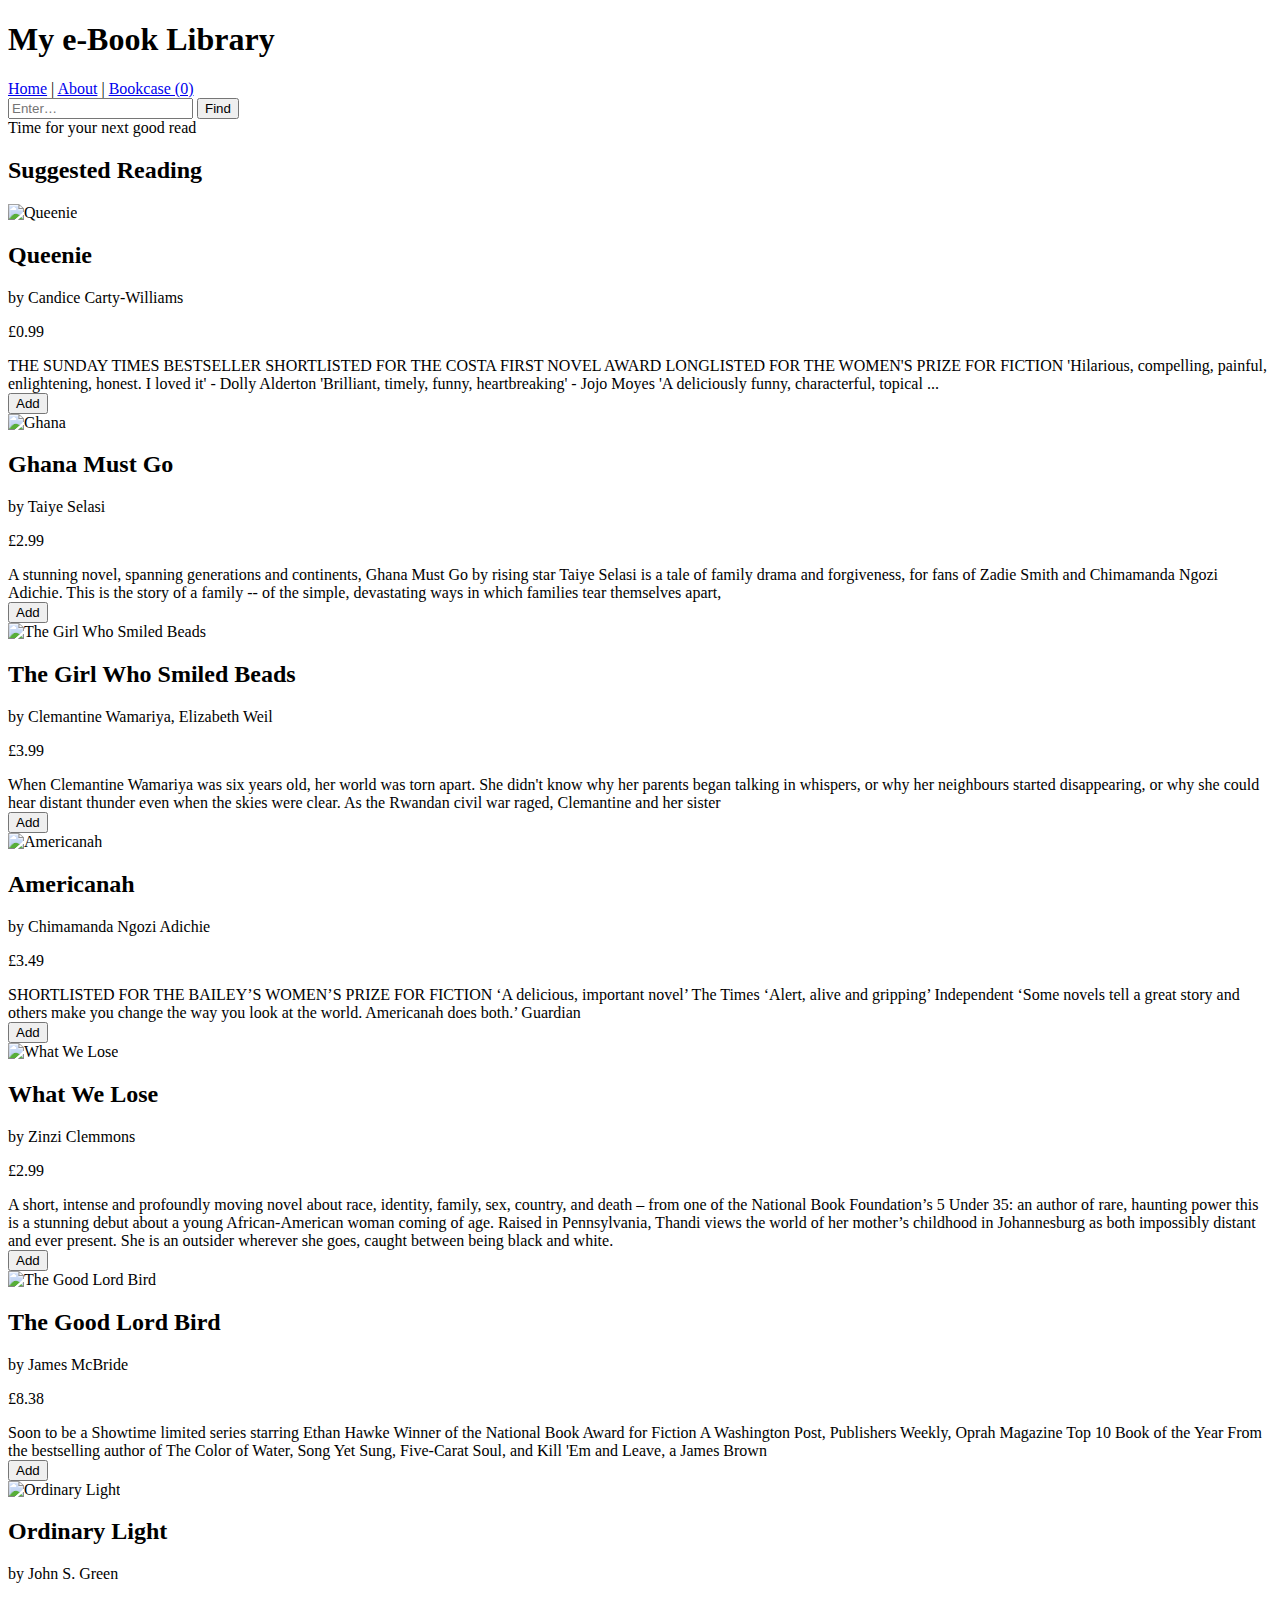
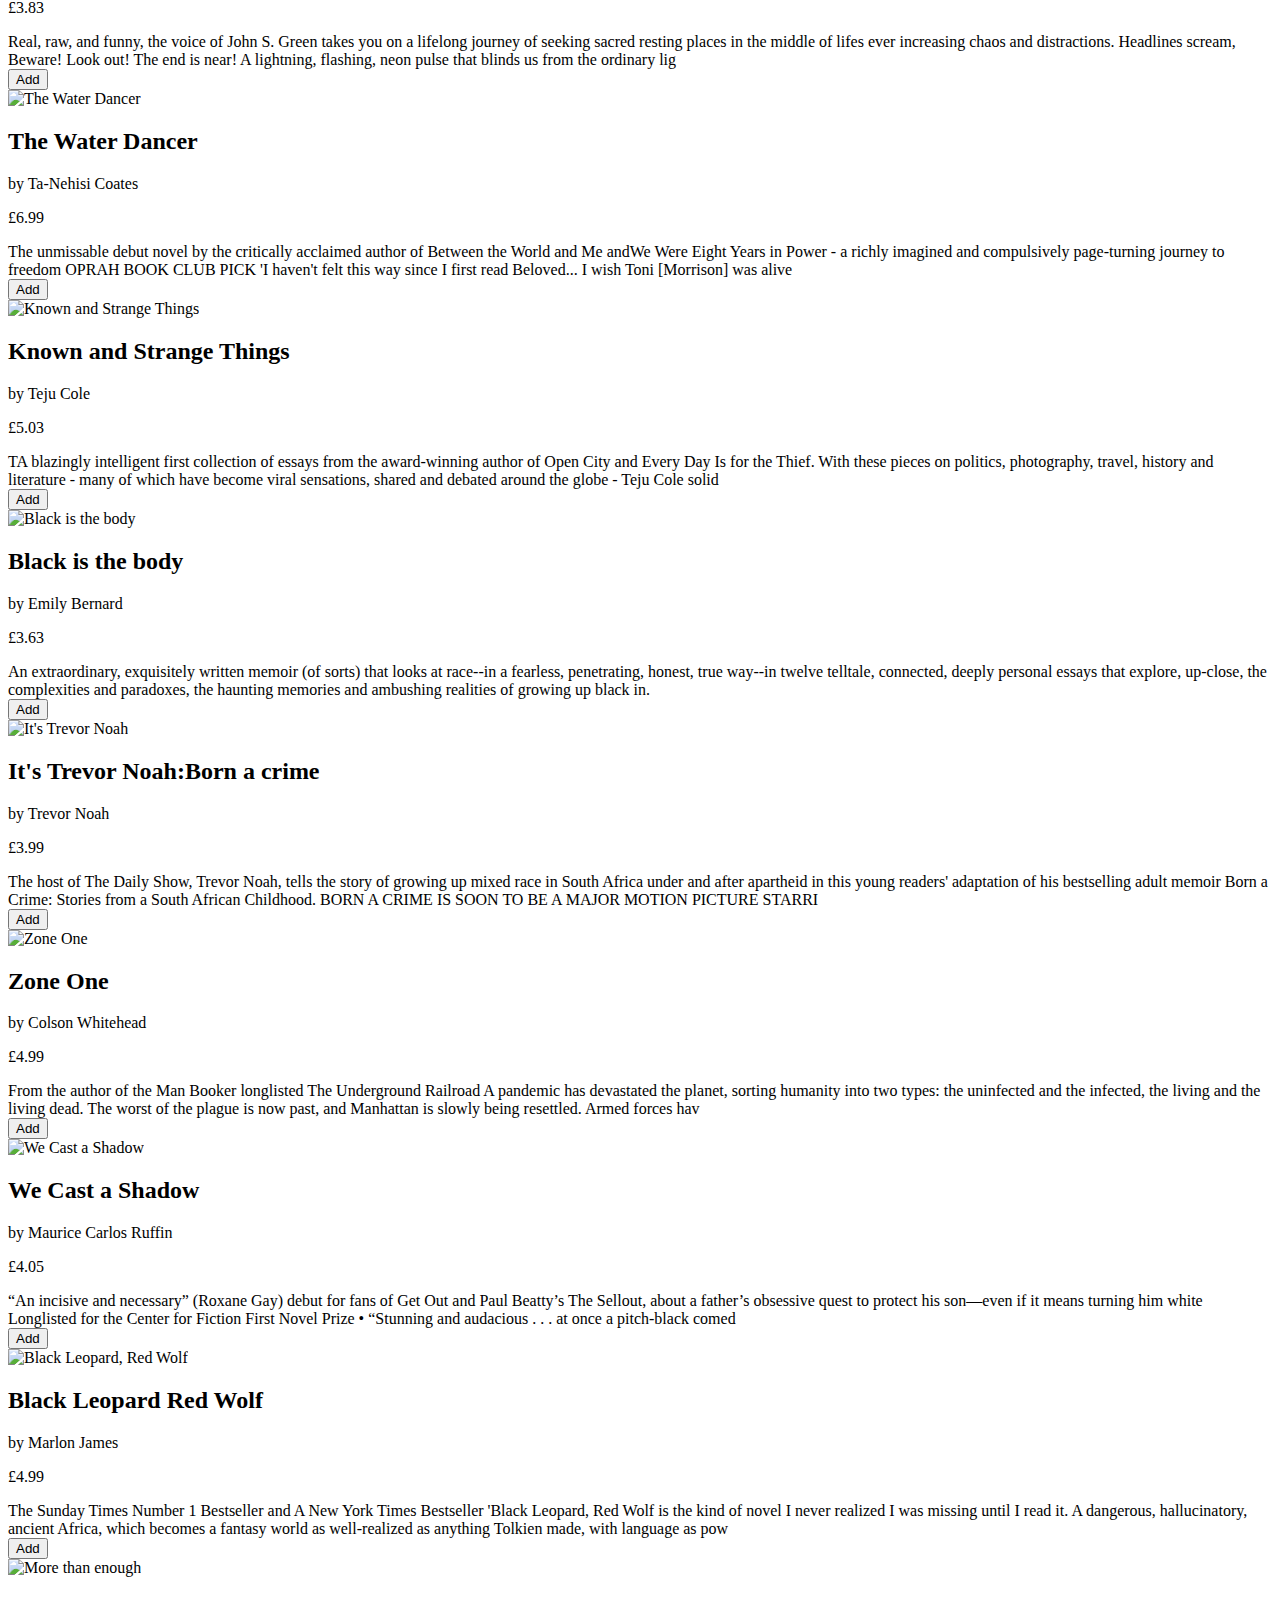
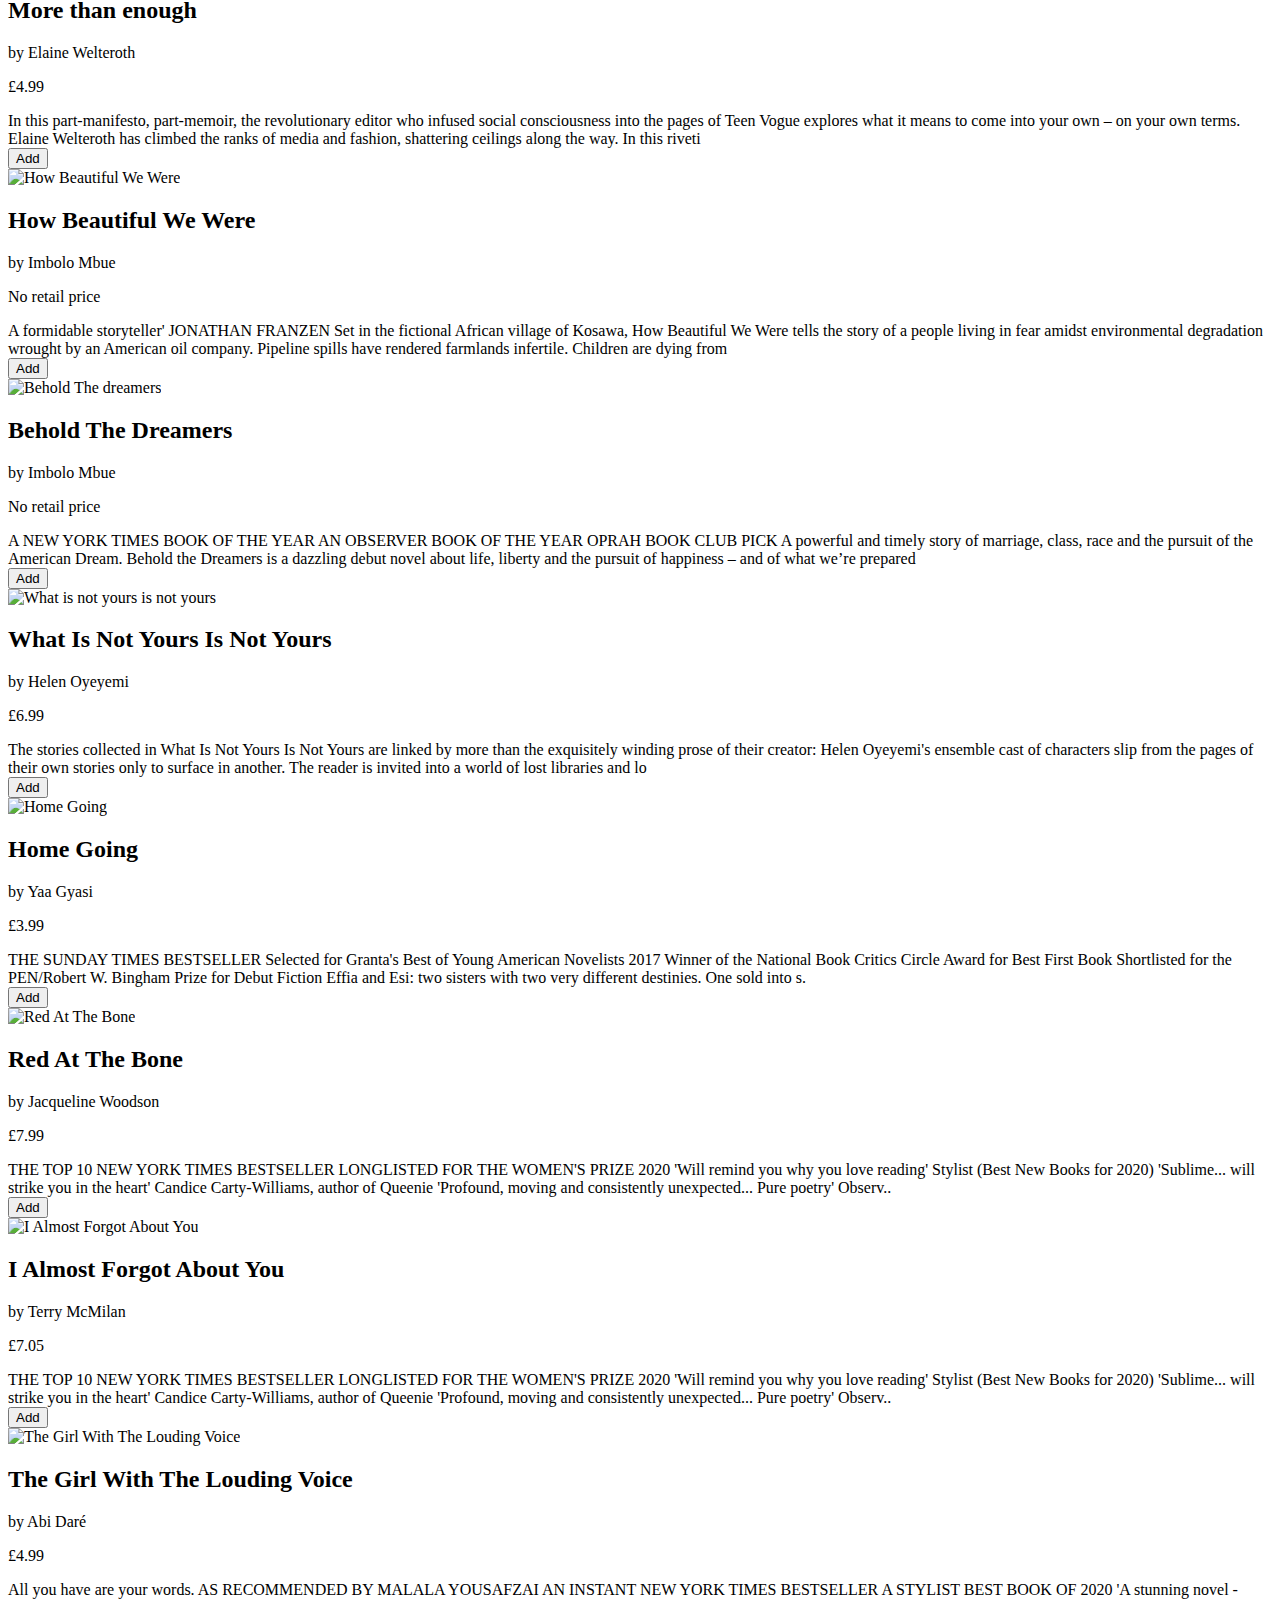
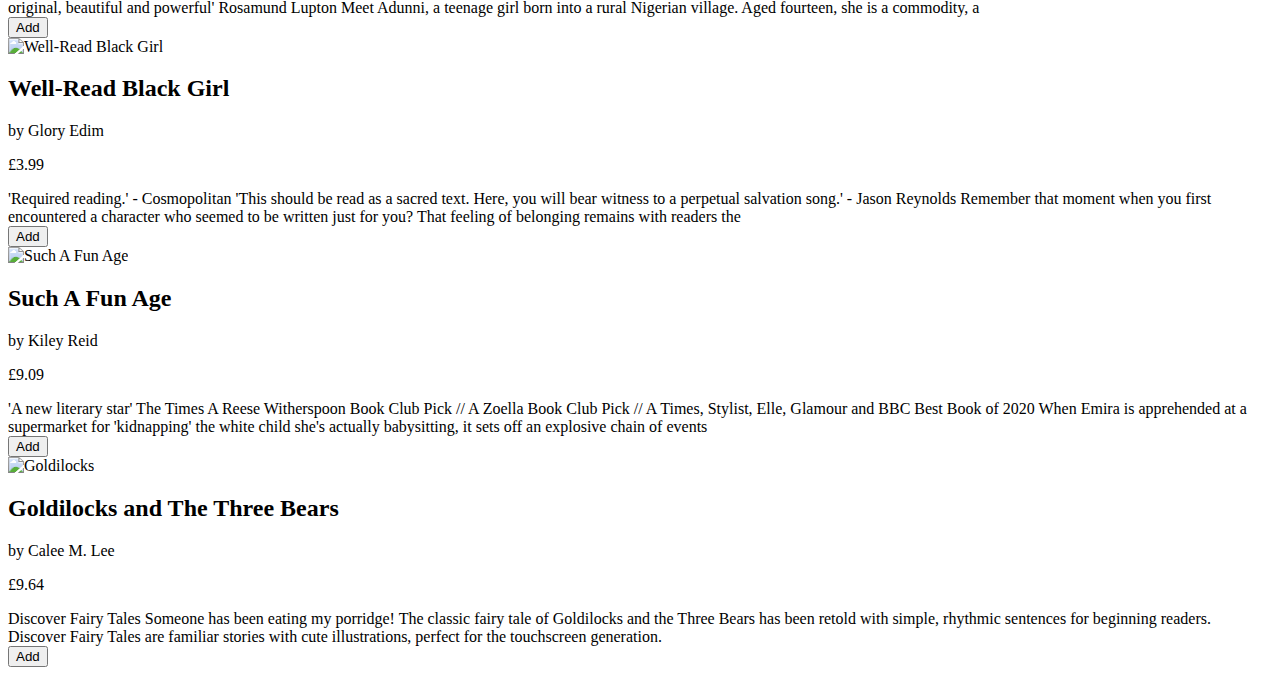
==== index.html @ 51b72487 "finished adding all the books" ====
<!doctype html>
<html lang="en">
<head>
     <meta charset="utf-8">
     <link href="favicon.png" rel="icon">
     <link rel="stylesheet" href="style.css">
     <meta name="theme-color" content="#000">
     <meta name="description" content="eBook">
</head>
 <body>
  <main id="root">
    <section class="container">
             <header class="header">
              <h1>My e-Book Library</h1>
              <nav class="breadcrumb">
                  <a href="/">Home</a> |
                  <a href="/about">About</a> |
                  <a class="bookLink" href="/bookcase">Bookcase (0)</a>
              </nav>
    </header>

    <header class="searchBar">
         <form>
             <input type="text" placeholder="Enter… " name="search" value="">
             <input type="submit" value="Find">
             <br>
             <label>Time for your next good read</label>
        </form>
    </header>

    <section class="list">
    <div>
            <h2>Suggested Reading</h2>
    <div class="book"><img src="Queenie.jpg" alt="Queenie">

    <article>
    <h2 title="Queenie">Queenie</h2>
    <p class="author">by Candice Carty-Williams</p>
    <p class="price">£0.99</p>
    <summary class="description">THE SUNDAY TIMES BESTSELLER SHORTLISTED FOR THE COSTA FIRST NOVEL AWARD LONGLISTED FOR THE WOMEN'S PRIZE FOR FICTION 'Hilarious, compelling, painful, enlightening, honest. I loved it' - Dolly Alderton 'Brilliant, timely, funny, heartbreaking' - Jojo Moyes 'A deliciously funny, characterful, topical ... </summary>
    <button>Add</button>
    </article> 

    <div>
        <div class="book"><img src="Ghana.jpg" alt="Ghana">
    
    <article>
    <h2 title="Ghana">Ghana Must Go</h2>
    <p class="author">by Taiye Selasi</p>
    <p class="price">£2.99</p>
    <summary class="description">A stunning novel, spanning generations and continents, Ghana Must Go by rising star Taiye Selasi is a tale of family drama and forgiveness, for fans of Zadie Smith and Chimamanda Ngozi Adichie. This is the story of a family -- of the simple, devastating ways in which families tear themselves apart,</summary>
    <button>Add</button>    
    </article> 
    </div>

    <div>
        <div class="book"><img src="beads.jpg" alt="The Girl Who Smiled Beads">
        
    <article>
    <h2 title="The Girl Who Smiled Beads">The Girl Who Smiled Beads</h2>
    <p class="author">by Clemantine Wamariya, Elizabeth Weil</p>
    <p class="price">£3.99</p>
    <summary class="description">When Clemantine Wamariya was six years old, her world was torn apart. She didn't know why her parents began talking in whispers, or why her neighbours started disappearing, or why she could hear distant thunder even when the skies were clear. As the Rwandan civil war raged, Clemantine and her sister </summary>
    <button>Add</button>
    </article>   
    </div>

    <div>
        <div class="book"><img src="Americanah.jpg" alt="Americanah">
        
    <article>
    <h2 title="Americanah">Americanah</h2>
    <p class="author">by Chimamanda Ngozi Adichie</p>
    <p class="price">£3.49</p>
    <summary class="description">SHORTLISTED FOR THE BAILEY’S WOMEN’S PRIZE FOR FICTION ‘A delicious, important novel’ The Times ‘Alert, alive and gripping’ Independent ‘Some novels tell a great story and others make you change the way you look at the world. Americanah does both.’ Guardian</summary>
    <button>Add</button>   
    </article>   
    </div>

    <div>
        <div class="book"><img src="Lose.jpg" alt="What We Lose">
        
    <article>
    <h2 title="What We Lose">What We Lose</h2>
    <p class="author">by Zinzi Clemmons</p>
    <p class="price">£2.99</p>
    <summary class="description">A short, intense and profoundly moving novel about race, identity, family, sex, country, and death – from one of the National Book Foundation’s 5 Under 35: an author of rare, haunting power this is a stunning debut about a young African-American woman coming of age. Raised in Pennsylvania, Thandi views the world of her mother’s childhood in Johannesburg as both impossibly distant and ever present. She is an outsider wherever she goes, caught between being black and white.</summary>
    <button>Add</button>  
    </article>   
    </div>

    <div>
        <div class="book"><img src="Good Lord.jpg" alt="The Good Lord Bird">
        
    <article>
    <h2 title="The Good Lord">The Good Lord Bird</h2>
    <p class="author">by James McBride</p>
    <p class="price">£8.38</p>
    <summary class="description">Soon to be a Showtime limited series starring Ethan Hawke Winner of the National Book Award for Fiction A Washington Post, Publishers Weekly, Oprah Magazine Top 10 Book of the Year From the bestselling author of The Color of Water, Song Yet Sung, Five-Carat Soul, and Kill 'Em and Leave, a James Brown</summary>
    <button>Add</button>   
    </article>   
    </div>

    <div>
        <div class="book"><img src="Ordinary Light.jpg" alt="Ordinary Light">
        
    <article>
    <h2 title="Ordinary Light">Ordinary Light</h2>
    <p class="author">by John S. Green</p>
    <p class="price">£3.83</p>
    <summary class="description">Real, raw, and funny, the voice of John S. Green takes you on a lifelong journey of seeking sacred resting places in the middle of lifes ever increasing chaos and distractions. Headlines scream, Beware! Look out! The end is near! A lightning, flashing, neon pulse that blinds us from the ordinary lig</summary>
    <button>Add</button>   
    </article>   
    </div>

    <div>
        <div class="book"><img src="The Water.jpg" alt="The Water Dancer">
        
    <article>
    <h2 title="The Water Dancer">The Water Dancer</h2>
    <p class="author">by Ta-Nehisi Coates</p>
    <p class="price">£6.99</p>
    <summary class="description">The unmissable debut novel by the critically acclaimed author of Between the World and Me andWe Were Eight Years in Power - a richly imagined and compulsively page-turning journey to freedom OPRAH BOOK CLUB PICK 'I haven't felt this way since I first read Beloved... I wish Toni [Morrison] was alive</summary>
    <button>Add</button>   
    </article>   
    </div>

    <div>
        <div class="book"><img src="Known and strange things.jpg" alt="Known and Strange Things">
        
    <article>
    <h2 title="Known and Strange Things">Known and Strange Things</h2>
    <p class="author">by Teju Cole</p>
    <p class="price">£5.03</p>
    <summary class="description">TA blazingly intelligent first collection of essays from the award-winning author of Open City and Every Day Is for the Thief. With these pieces on politics, photography, travel, history and literature - many of which have become viral sensations, shared and debated around the globe - Teju Cole solid</summary>
    <button>Add</button>   
    </article>   
    </div>

    <div>
        <div class="book"><img src="Black is the body.jpg" alt="Black is the body">
        
    <article>
    <h2 title="Black is the body">Black is the body</h2>
    <p class="author">by Emily Bernard</p>
    <p class="price">£3.63</p>
    <summary class="description">An extraordinary, exquisitely written memoir (of sorts) that looks at race--in a fearless, penetrating, honest, true way--in twelve telltale, connected, deeply personal essays that explore, up-close, the complexities and paradoxes, the haunting memories and ambushing realities of growing up black in.</summary>
    <button>Add</button>   
    </article>   
    </div>

    <div>
        <div class="book"><img src="It's Trevor Noah.jpg" alt="It's Trevor Noah">
        
    <article>
    <h2 title="It's Trevor Noah:Born A Crime">It's Trevor Noah:Born a crime</h2>
    <p class="author">by Trevor Noah</p>
    <p class="price">£3.99</p>
    <summary class="description">The host of The Daily Show, Trevor Noah, tells the story of growing up mixed race in South Africa under and after apartheid in this young readers' adaptation of his bestselling adult memoir Born a Crime: Stories from a South African Childhood. BORN A CRIME IS SOON TO BE A MAJOR MOTION PICTURE STARRI</summary>
    <button>Add</button>   
    </article>   
    </div>

    <div>
        <div class="book"><img src="Zone One.jpg" alt="Zone One">
        
    <article>
    <h2 title="Zone One">Zone One</h2>
    <p class="author">by Colson Whitehead</p>
    <p class="price">£4.99</p>
    <summary class="description">From the author of the Man Booker longlisted The Underground Railroad A pandemic has devastated the planet, sorting humanity into two types: the uninfected and the infected, the living and the living dead. The worst of the plague is now past, and Manhattan is slowly being resettled. Armed forces hav</summary>
    <button>Add</button>   
    </article>   
    </div>

    <div>
        <div class="book"><img src="We Cast a Shadow.jpg" alt="We Cast a Shadow">
        
    <article>
    <h2 title="We Cast a Shadow">We Cast a Shadow</h2>
    <p class="author">by Maurice Carlos Ruffin</p>
    <p class="price">£4.05</p>
    <summary class="description">“An incisive and necessary” (Roxane Gay) debut for fans of Get Out and Paul Beatty’s The Sellout, about a father’s obsessive quest to protect his son—even if it means turning him white Longlisted for the Center for Fiction First Novel Prize • “Stunning and audacious . . . at once a pitch-black comed</summary>
    <button>Add</button>   
    </article>   
    </div>

    <div>
        <div class="book"><img src="Black Leopard.jpg" alt="Black Leopard, Red Wolf">
        
    <article>
    <h2 title="Black Leopard Red Wolf">Black Leopard Red Wolf</h2>
    <p class="author">by Marlon James</p>
    <p class="price">£4.99</p>
    <summary class="description">The Sunday Times Number 1 Bestseller and A New York Times Bestseller 'Black Leopard, Red Wolf is the kind of novel I never realized I was missing until I read it. A dangerous, hallucinatory, ancient Africa, which becomes a fantasy world as well-realized as anything Tolkien made, with language as pow</summary>
    <button>Add</button>   
    </article>   
    </div>

    <div>

        <div class="book"><img src="More than enough.jpg" alt="More than enough">
        
    <article>
    <h2 title="More than enough">More than enough</h2>
    <p class="author">by Elaine Welteroth</p>
    <p class="price">£4.99</p>
    <summary class="description">In this part-manifesto, part-memoir, the revolutionary editor who infused social consciousness into the pages of Teen Vogue explores what it means to come into your own – on your own terms. Elaine Welteroth has climbed the ranks of media and fashion, shattering ceilings along the way. In this riveti</summary>
    <button>Add</button>   
    </article>   
    </div>

    <div>

        <div class="book"><img src="How Beautiful.jpg" alt="How Beautiful We Were">
        
    <article>
    <h2 title="How Beautiful We Were">How Beautiful We Were</h2>
    <p class="author">by Imbolo Mbue</p>
    <p class="price">No retail price</p>
    <summary class="description">A formidable storyteller' JONATHAN FRANZEN Set in the fictional African village of Kosawa, How Beautiful We Were tells the story of a people living in fear amidst environmental degradation wrought by an American oil company. Pipeline spills have rendered farmlands infertile. Children are dying from</summary>
    <button>Add</button>   

    </article>   
    </div>
    
  <div>

        <div class="book"><img src="Behold the dreamers.jpg" alt="Behold The dreamers">
        
    <article>
    <h2 title="Behold the dreamers">Behold The Dreamers</h2>
    <p class="author">by Imbolo Mbue</p>
    <p class="price">No retail price</p>
    <summary class="description">A NEW YORK TIMES BOOK OF THE YEAR AN OBSERVER BOOK OF THE YEAR OPRAH BOOK CLUB PICK A powerful and timely story of marriage, class, race and the pursuit of the American Dream. Behold the Dreamers is a dazzling debut novel about life, liberty and the pursuit of happiness – and of what we’re prepared </summary>
    <button>Add</button>   
    
    </article>   
    </div>

    <div>

        <div class="book"><img src="what is not yours.jpg" alt="What is not yours is not yours">
        
    <article>
    <h2 title="What Is Not Yours Is Not Yours">What Is Not Yours Is Not Yours</h2>
    <p class="author">by Helen Oyeyemi</p>
    <p class="price">£6.99</p>
    <summary class="description">The stories collected in What Is Not Yours Is Not Yours are linked by more than the exquisitely winding prose of their creator: Helen Oyeyemi's ensemble cast of characters slip from the pages of their own stories only to surface in another. The reader is invited into a world of lost libraries and lo</summary>
    <button>Add</button>   
    
    </article>   
    </div>

    <div>

        <div class="book"><img src="home going.jpg" alt="Home Going">
        
    <article>
    <h2 title="Home Going">Home Going</h2>
    <p class="author">by Yaa Gyasi</p>
    <p class="price">£3.99</p>
    <summary class="description">THE SUNDAY TIMES BESTSELLER Selected for Granta's Best of Young American Novelists 2017 Winner of the National Book Critics Circle Award for Best First Book Shortlisted for the PEN/Robert W. Bingham Prize for Debut Fiction Effia and Esi: two sisters with two very different destinies. One sold into s.</summary>
    <button>Add</button>   
    
    </article>   
    </div>

    <div>

        <div class="book"><img src="Red At The Bone.jpg" alt="Red At The Bone">
        
    <article>
    <h2 title="Red At The Bone">Red At The Bone</h2>
    <p class="author">by Jacqueline Woodson</p>
    <p class="price">£7.99</p>
    <summary class="description">THE TOP 10 NEW YORK TIMES BESTSELLER LONGLISTED FOR THE WOMEN'S PRIZE 2020 'Will remind you why you love reading' Stylist (Best New Books for 2020) 'Sublime... will strike you in the heart' Candice Carty-Williams, author of Queenie 'Profound, moving and consistently unexpected... Pure poetry' Observ..</summary>
    <button>Add</button>   
    
    </article>   
    </div>

    <div>

        <div class="book"><img src="I almost forgot.jpg" alt="I Almost Forgot About You">
        
    <article>
    <h2 title="I Almost Forgot About You">I Almost Forgot About You</h2>
    <p class="author">by Terry McMilan</p>
    <p class="price">£7.05</p>

    <summary class="description">THE TOP 10 NEW YORK TIMES BESTSELLER LONGLISTED FOR THE WOMEN'S PRIZE 2020 'Will remind you why you love reading' Stylist (Best New Books for 2020) 'Sublime... will strike you in the heart' Candice Carty-Williams, author of Queenie 'Profound, moving and consistently unexpected... Pure poetry' Observ..</summary>
    <button>Add</button>   
    
    </article>   
    </div>

    <div>

        <div class="book"><img src="the girl with the louding voice.jpg" alt="The Girl With The Louding Voice">
        
    <article>
    <h2 title="The Girl With The Louding Voice">The Girl With The Louding Voice</h2>
    <p class="author">by Abi Daré</p>
    <p class="price">£4.99</p>

    <summary class="description">All you have are your words. AS RECOMMENDED BY MALALA YOUSAFZAI AN INSTANT NEW YORK TIMES BESTSELLER A STYLIST BEST BOOK OF 2020 'A stunning novel - original, beautiful and powerful' Rosamund Lupton Meet Adunni, a teenage girl born into a rural Nigerian village. Aged fourteen, she is a commodity, a </summary>
    <button>Add</button>   
    
    </article>   
    </div>

<div>

    <div class="book"><img src="well read.jpg" alt="Well-Read Black Girl">
    
<article>
<h2 title="Well-Read Black Girl">Well-Read Black Girl</h2>
<p class="author">by Glory Edim</p>
<p class="price">£3.99</p>

<summary class="description">'Required reading.' - Cosmopolitan 'This should be read as a sacred text. Here, you will bear witness to a perpetual salvation song.' - Jason Reynolds Remember that moment when you first encountered a character who seemed to be written just for you? That feeling of belonging remains with readers the</summary>
<button>Add</button>   

</article>   
</div>

<div>

    <div class="book"><img src="such a fun age.jpg" alt="Such A Fun Age">
    
<article>
<h2 title="Such A Fun Age">Such A Fun Age</h2>
<p class="author">by Kiley Reid</p>
<p class="price">£9.09</p>

<summary class="description">'A new literary star' The Times A Reese Witherspoon Book Club Pick // A Zoella Book Club Pick // A Times, Stylist, Elle, Glamour and BBC Best Book of 2020 When Emira is apprehended at a supermarket for 'kidnapping' the white child she's actually babysitting, it sets off an explosive chain of events</summary>
<button>Add</button>   

</article>   
</div>

<div>

    <div class="book"><img src="goldilocks.jpg" alt="Goldilocks">
    
<article>
<h2 title="Goldilocks and The Three Bears">Goldilocks and The Three Bears</h2>
<p class="author">by Calee M. Lee</p>
<p class="price">£9.64</p>

<summary class="description">Discover Fairy Tales Someone has been eating my porridge! The classic fairy tale of Goldilocks and the Three Bears has been retold with simple, rhythmic sentences for beginning readers. Discover Fairy Tales are familiar stories with cute illustrations, perfect for the touchscreen generation.</summary>
<button>Add</button>   

</article>   
</div>
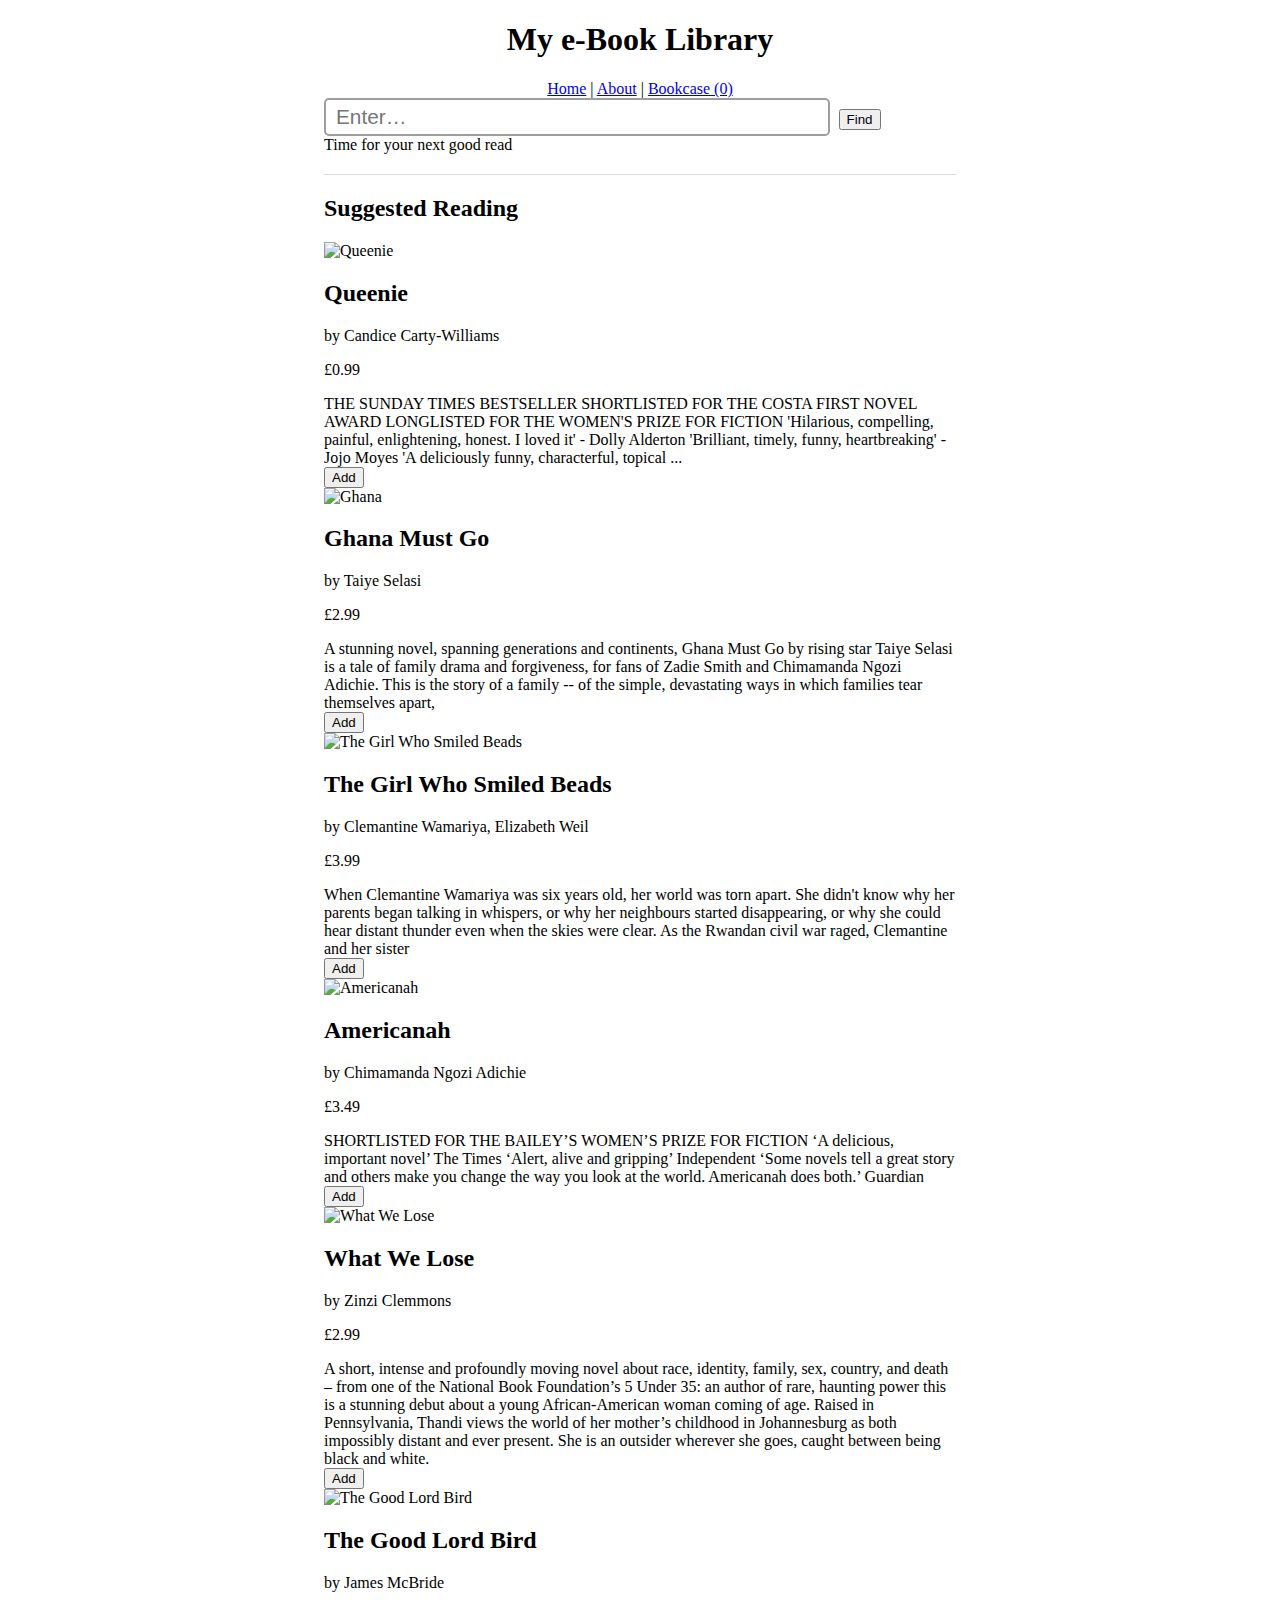
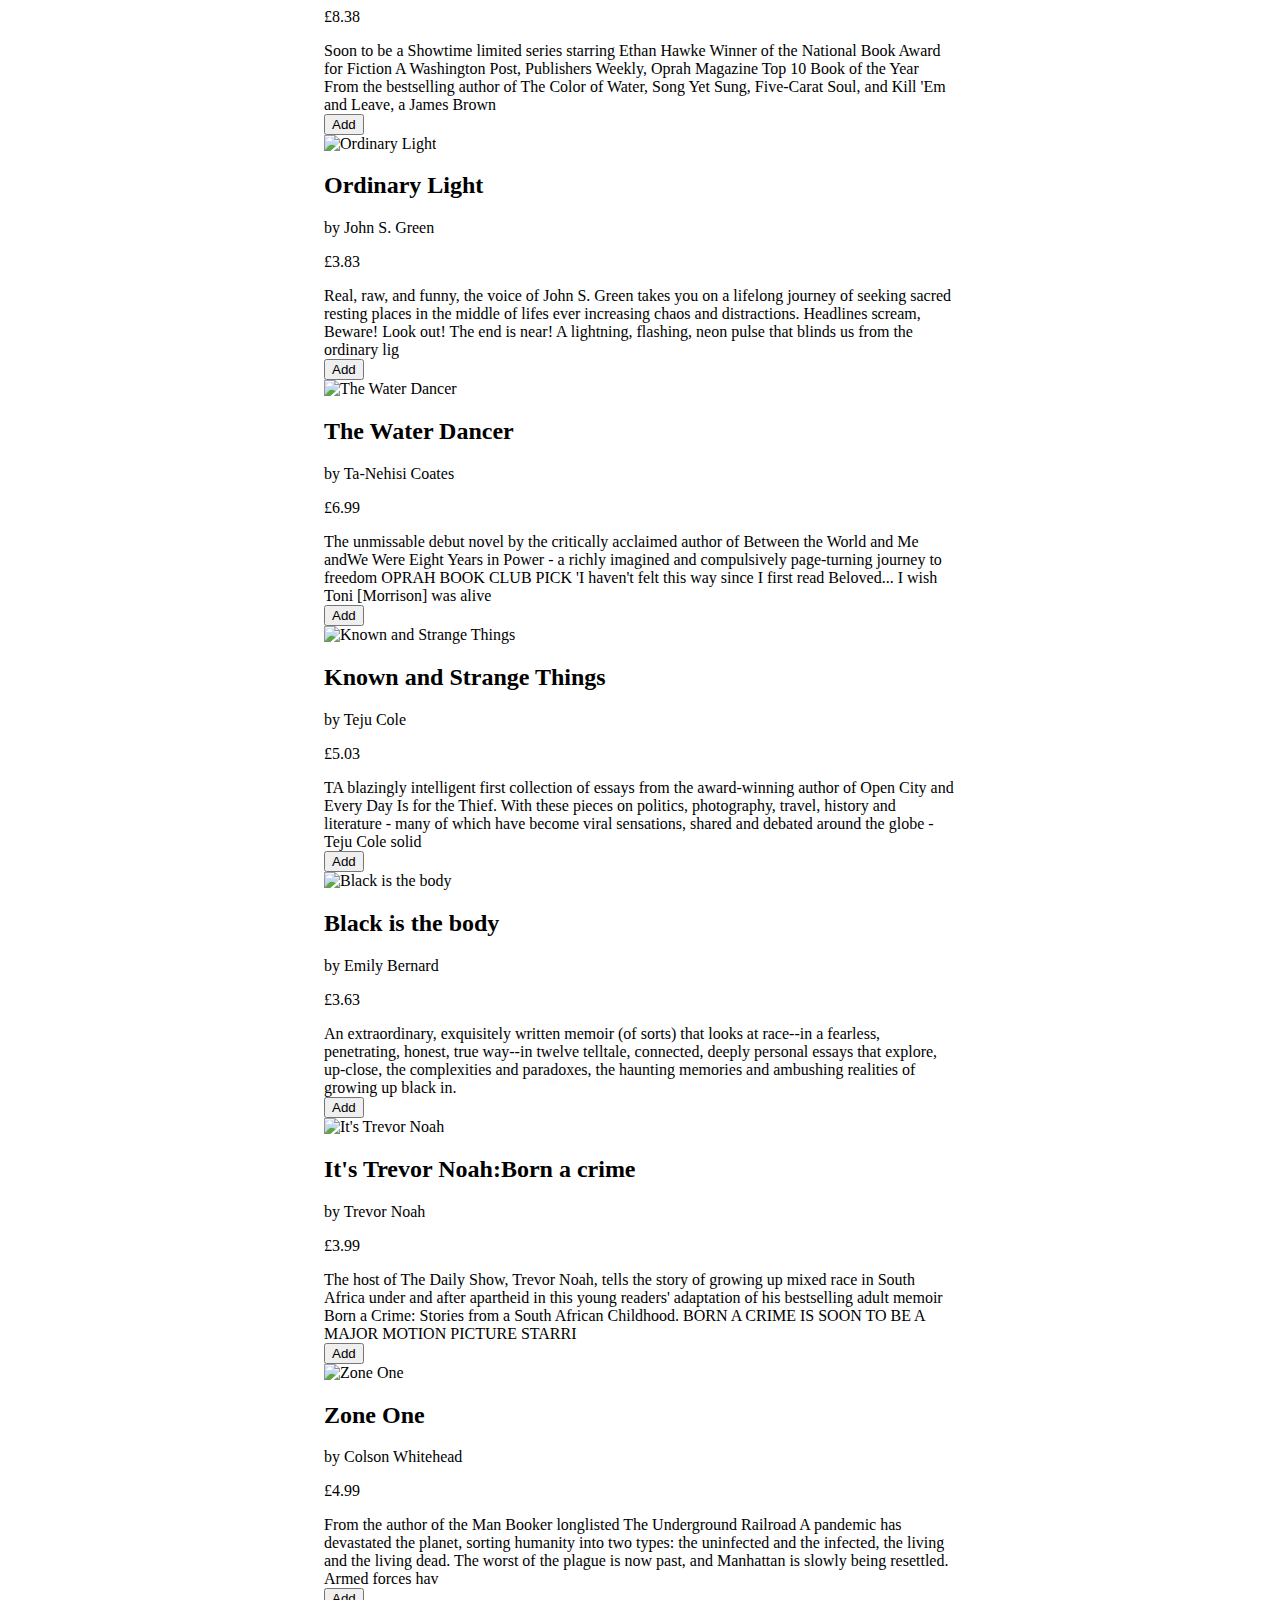
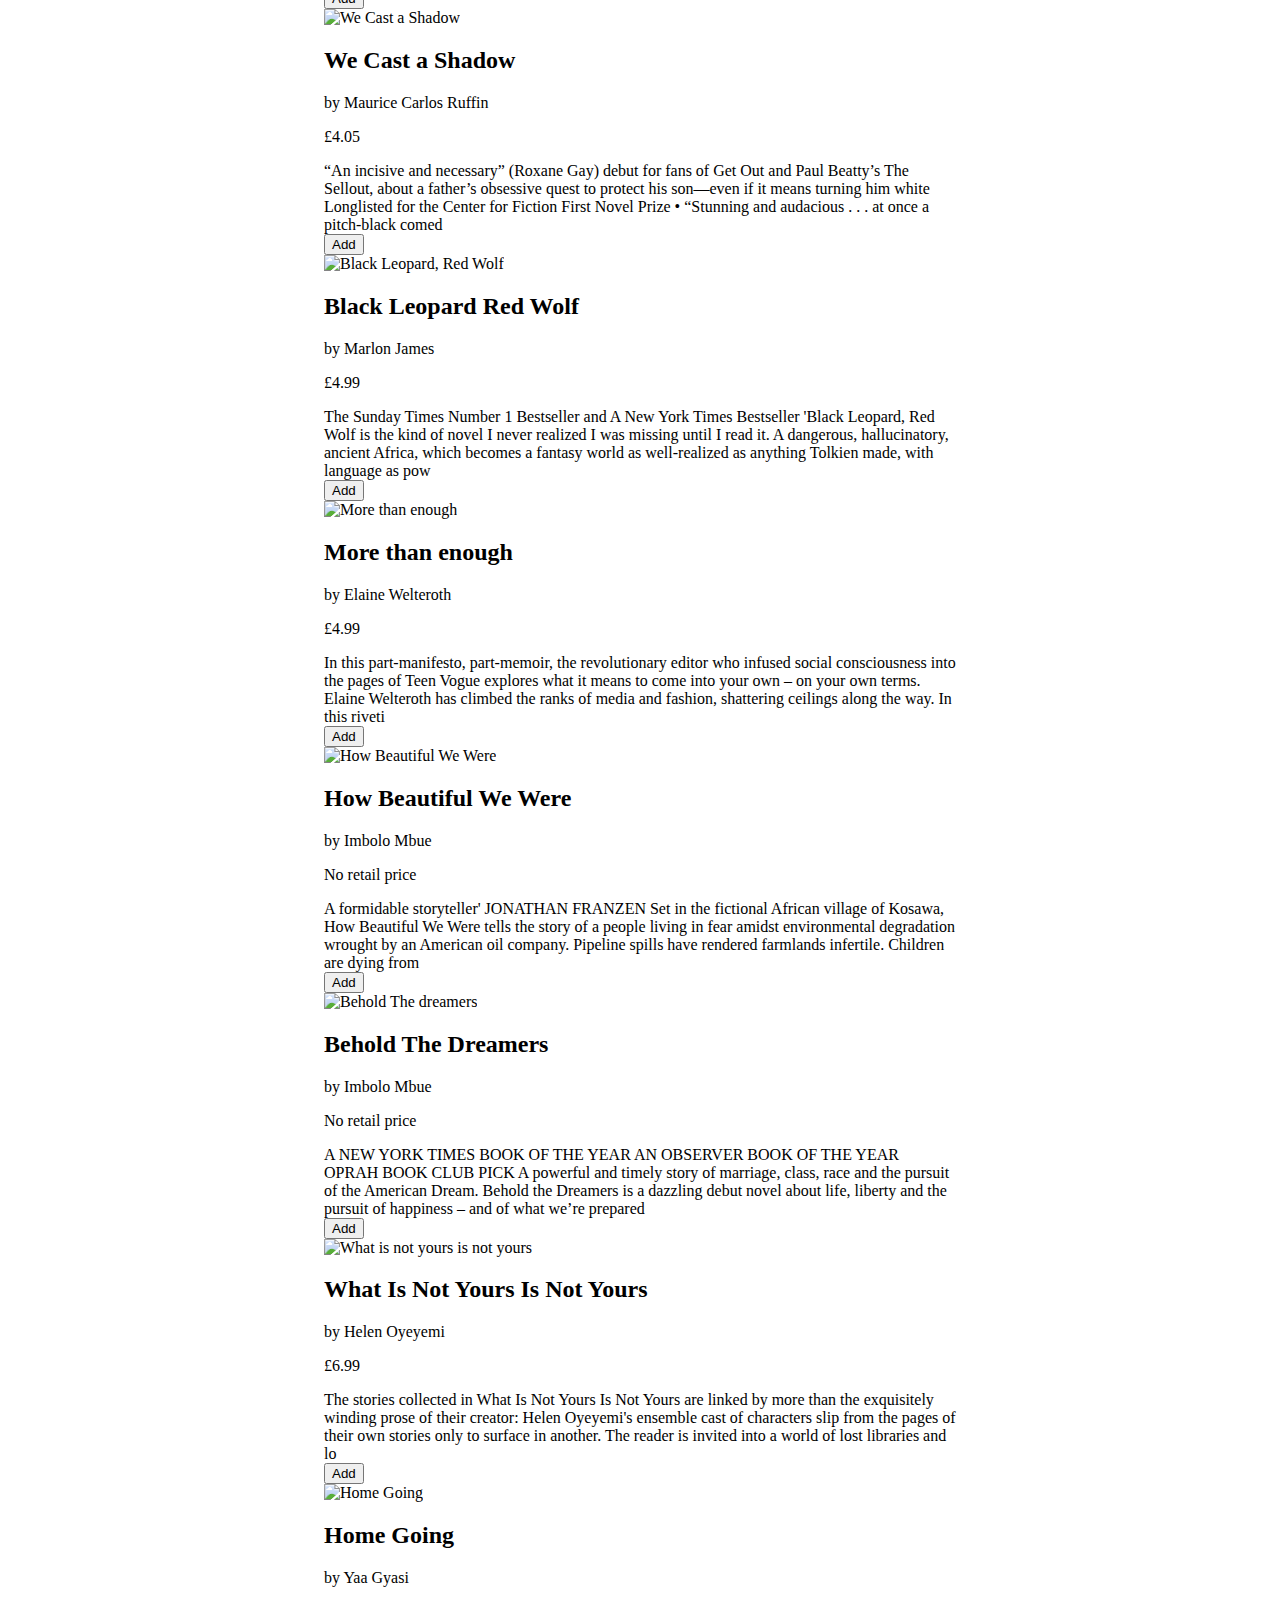
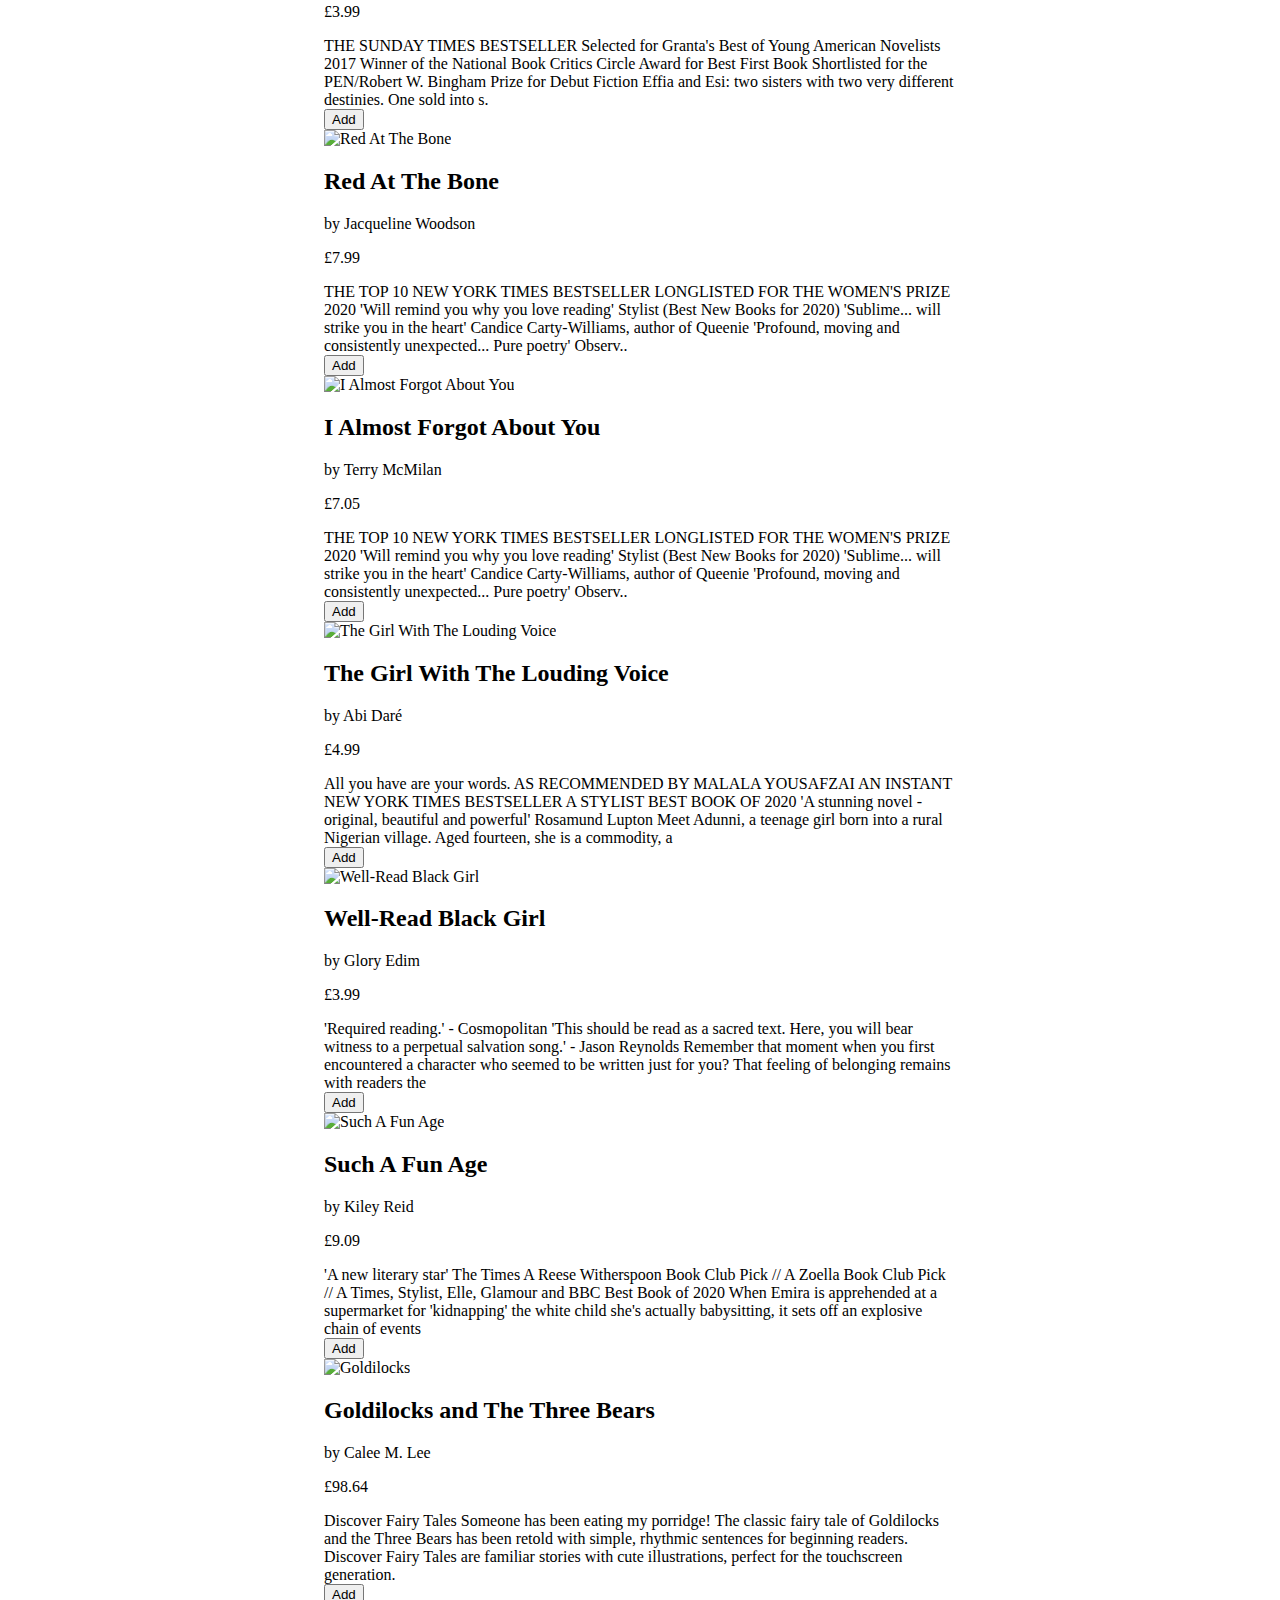
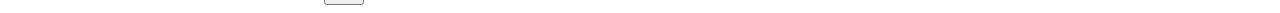
==== commit fe80b174: "testing changing. Changed the price" ====
--- a/index.html
+++ b/index.html
@@ -347,7 +347,7 @@
 <article>
 <h2 title="Goldilocks and The Three Bears">Goldilocks and The Three Bears</h2>
 <p class="author">by Calee M. Lee</p>
-<p class="price">£9.64</p>
+<p class="price">£98.64</p>
 
 <summary class="description">Discover Fairy Tales Someone has been eating my porridge! The classic fairy tale of Goldilocks and the Three Bears has been retold with simple, rhythmic sentences for beginning readers. Discover Fairy Tales are familiar stories with cute illustrations, perfect for the touchscreen generation.</summary>
 <button>Add</button>   
--- a/style.css
+++ b/style.css
@@ -0,0 +1,41 @@
+.header h1,
+.header .breadcrumb {
+ text-align: center;
+}
+
+.book .addbtn {
+background-color: rgb(79, 149, 255);
+} 
+* {
+    box-sizing: border-box;
+   }
+    .searchBar form {
+    width: 100%;
+    padding-bottom: 20px;
+    border-bottom: 1px solid #dbdbdb;
+    }
+    .searchBar input[type=text] {
+    border-radius: 5px;
+    padding: 5px 10px;
+    color: #000;
+    font-size: 1.3em;
+    border: 2px solid #9e9e9e;
+    width: 80%;
+    margin-right: 5px;
+    }
+   
+/* Extra small devices (phones, 600px and down) */
+@media only screen and (max-width: 600px) {}
+/* Small devices (portrait tablets and large phones, 600px and up) */
+@media only screen and (min-width: 600px) {}
+/* Medium devices (landscape tablets, 768px and up) */
+@media only screen and (min-width: 768px) {}
+/* Large devices (laptops/desktops, 992px and up) */
+@media only screen and (min-width: 992px) {
+.container {
+width: 50%;
+margin: 0 auto;
+}
+}
+/* Extra large devices (large laptops and desktops, 1200px and up) */
+@media only screen and (min-width: 1200px) {}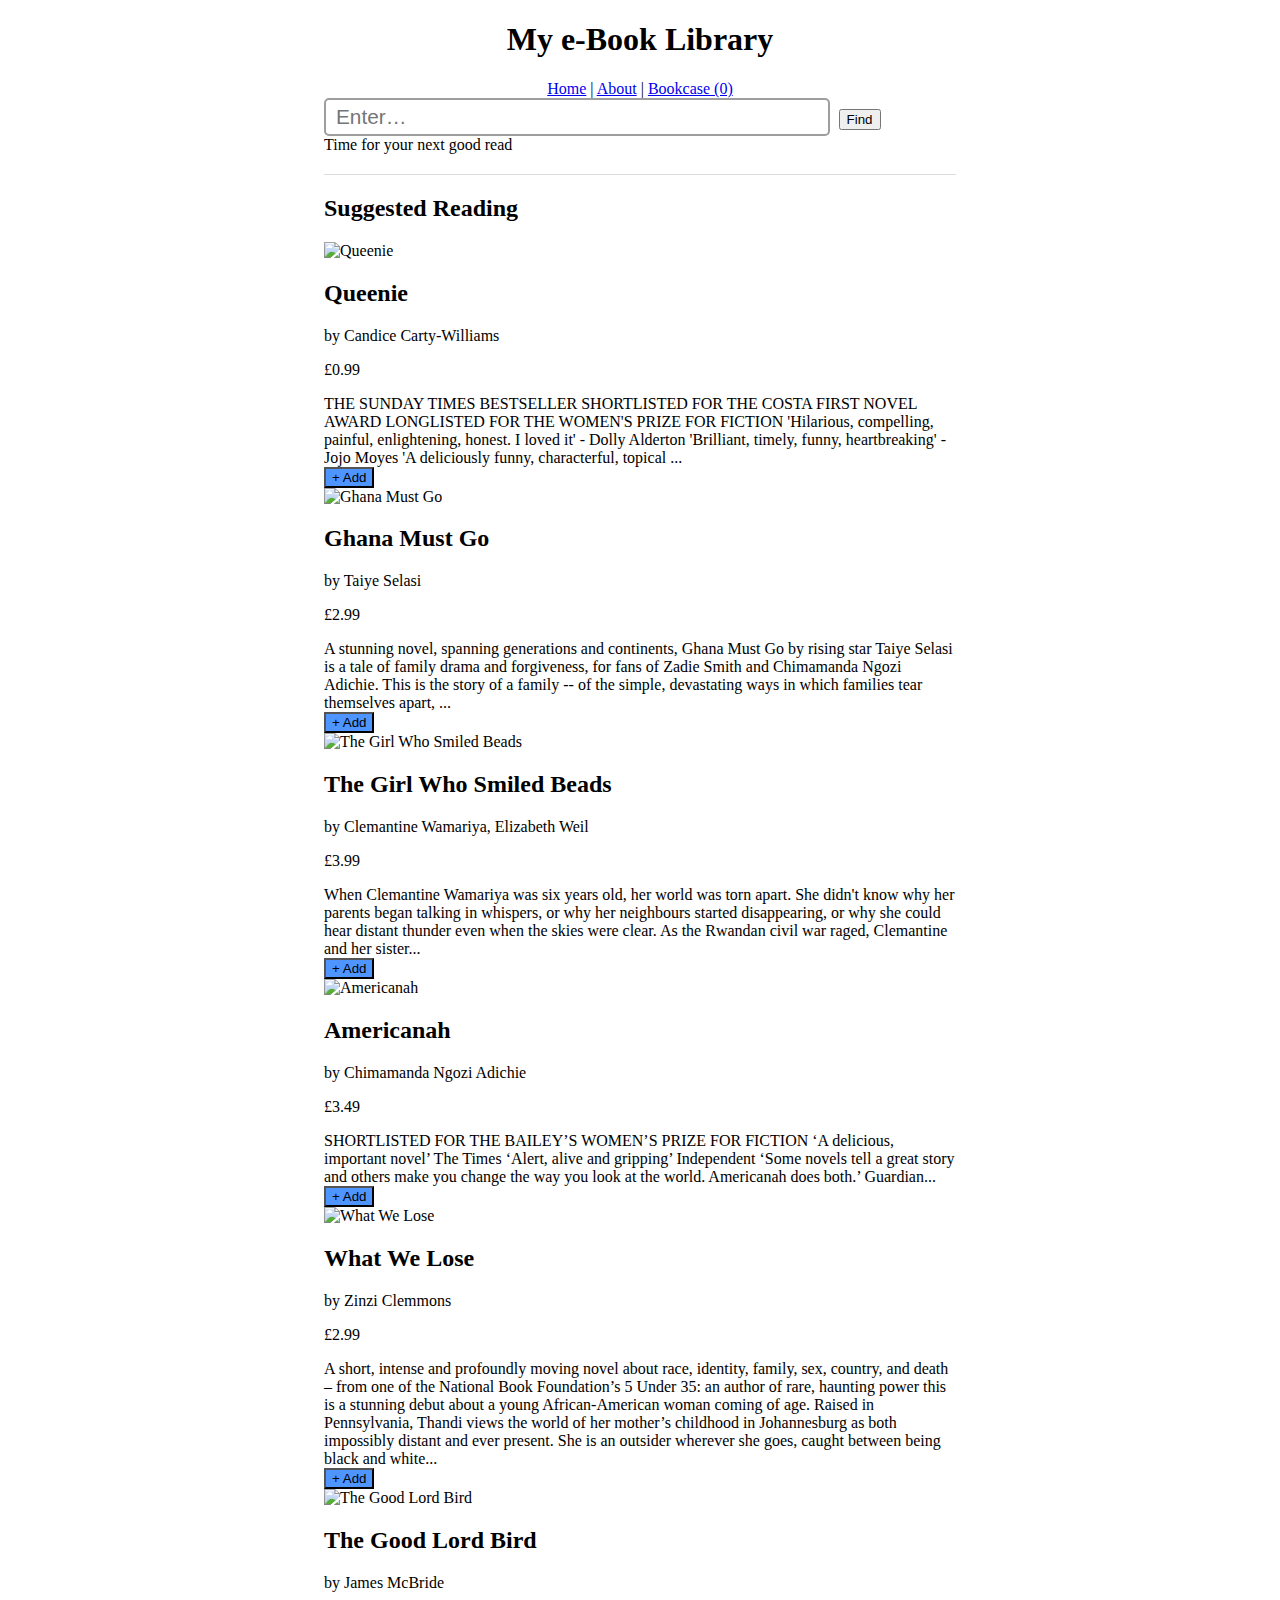
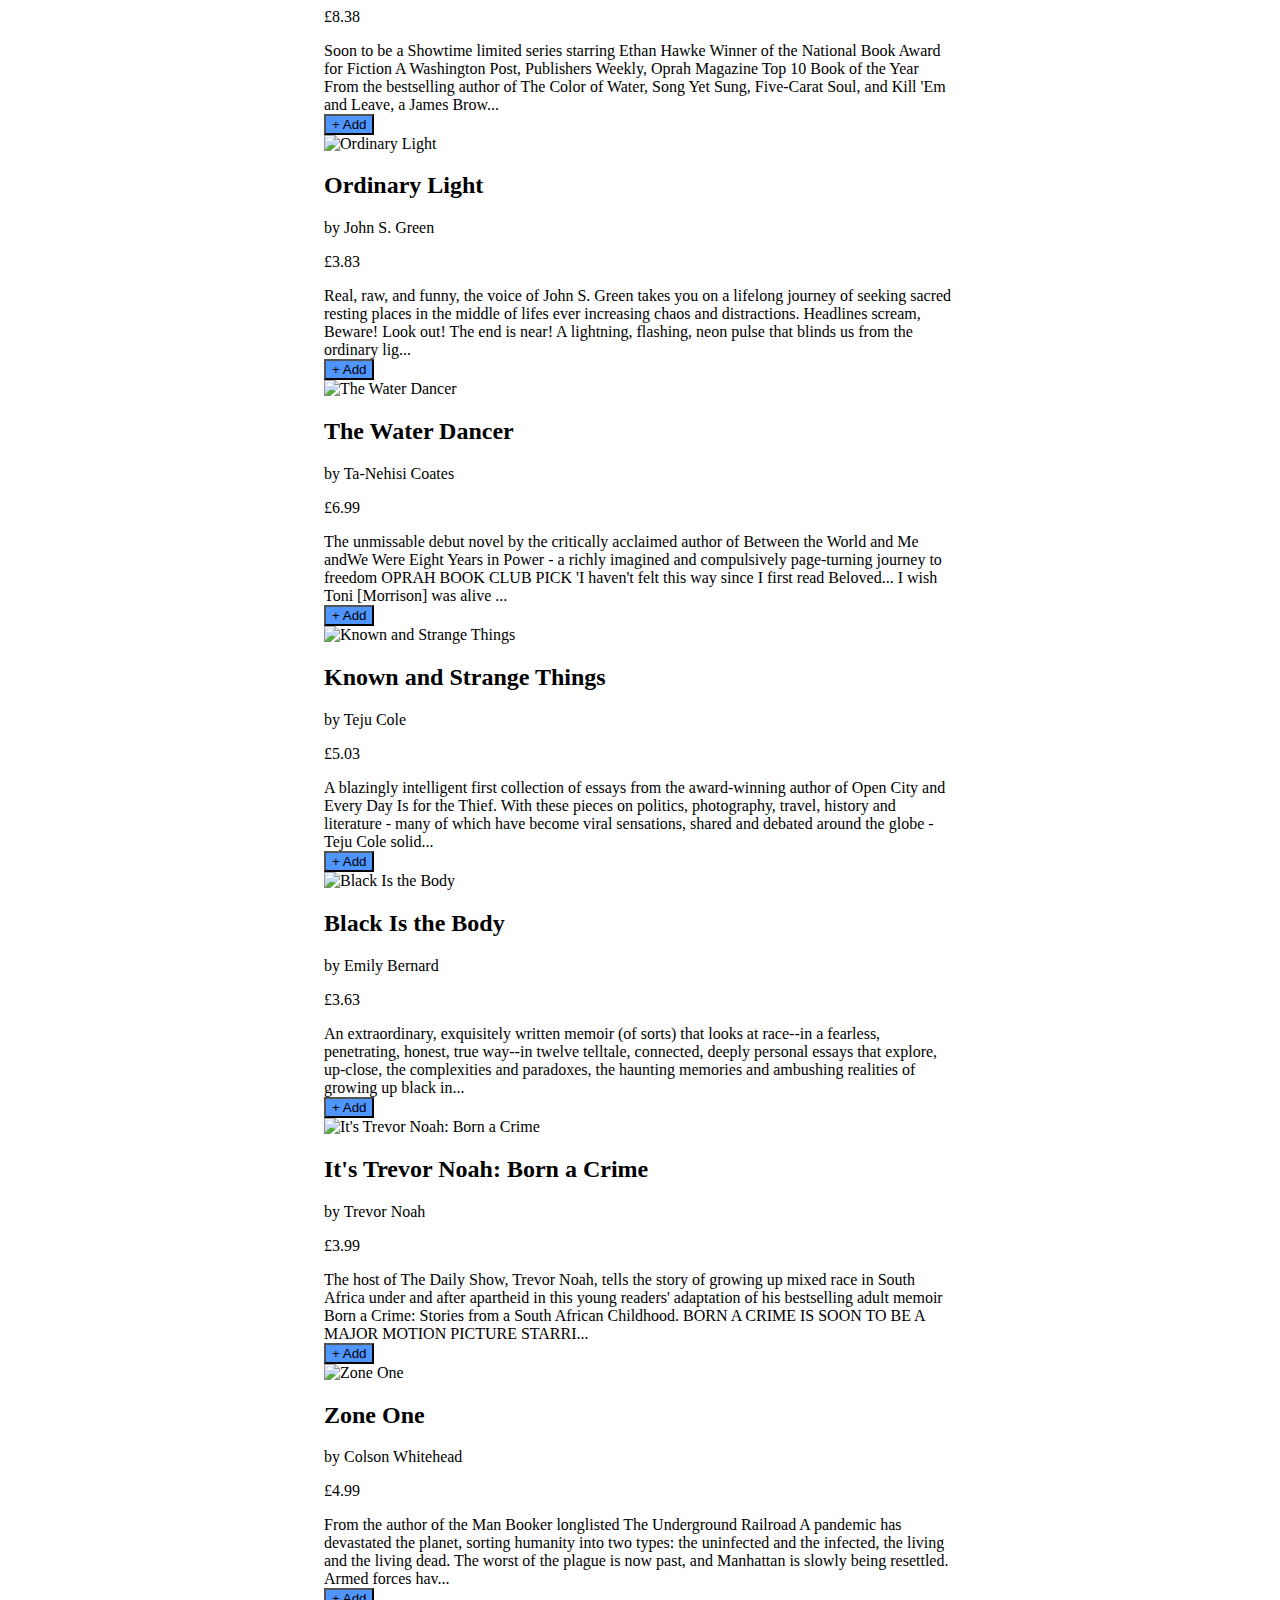
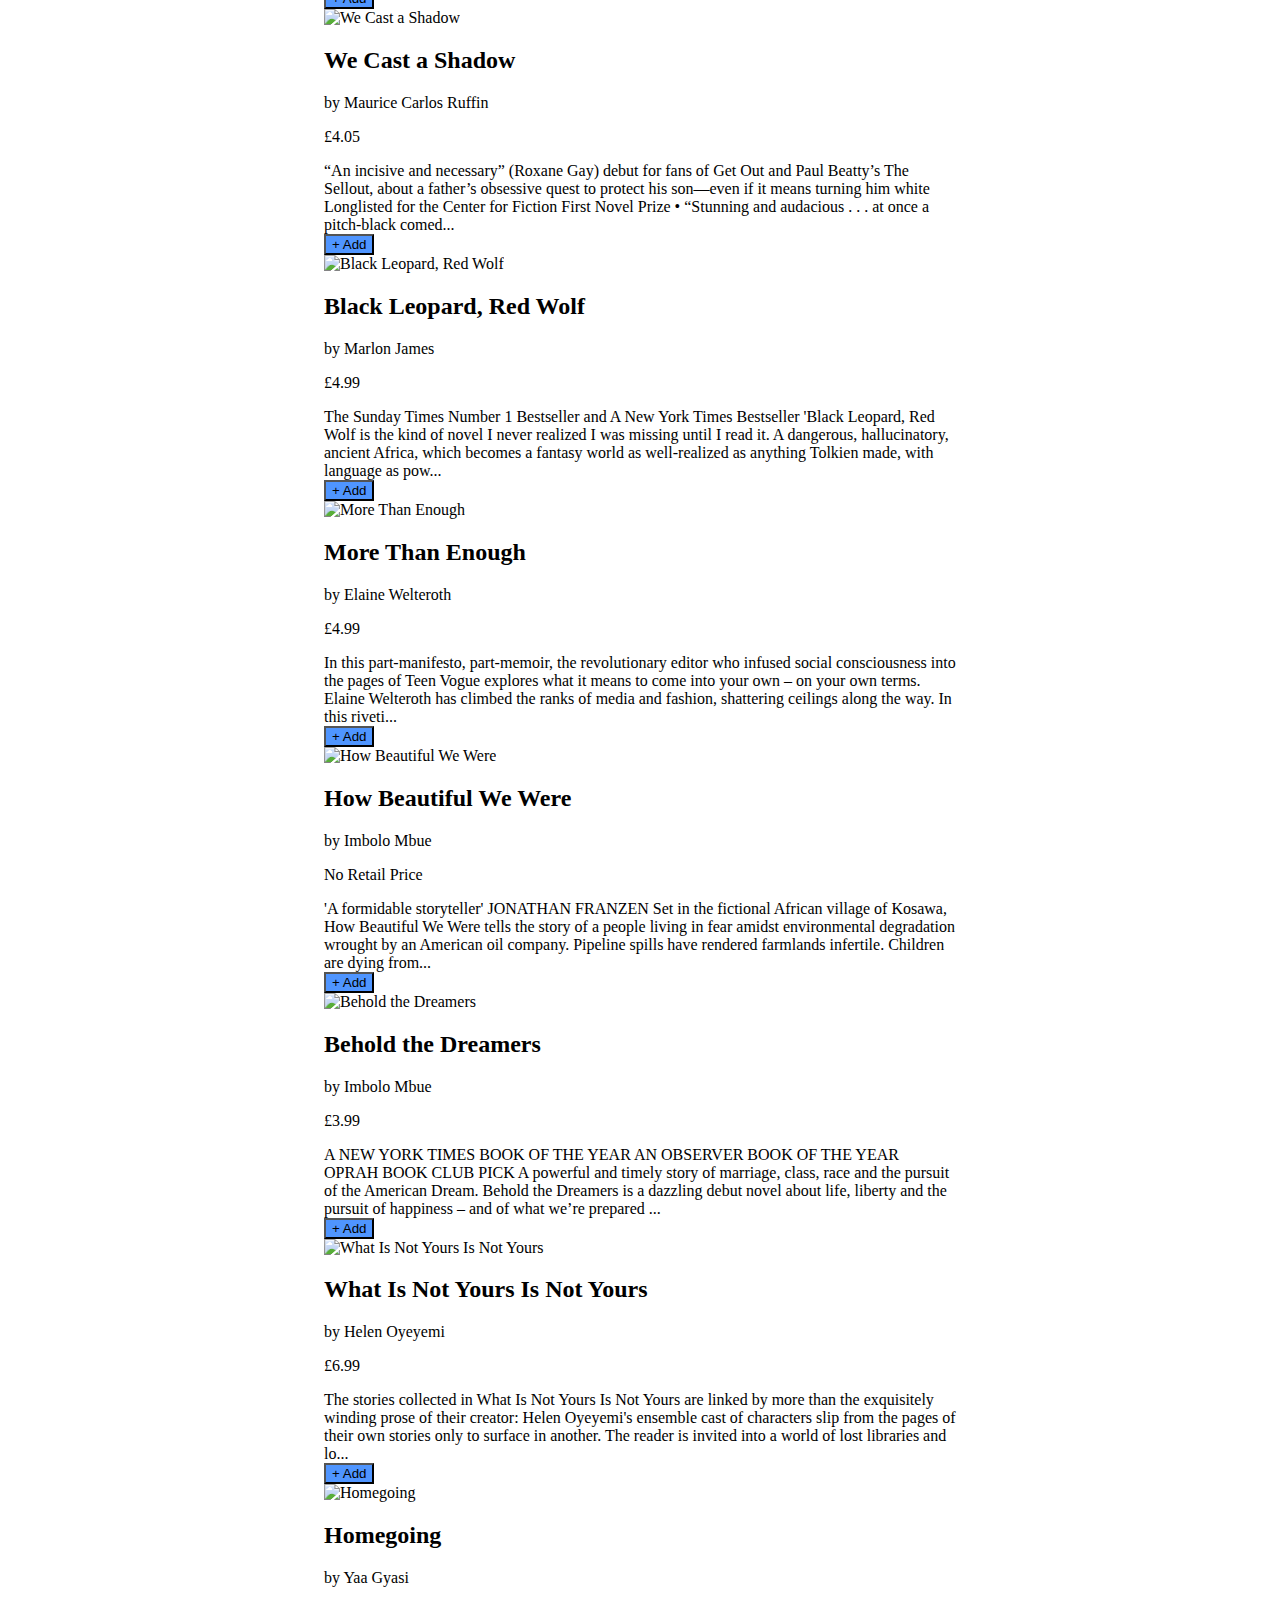
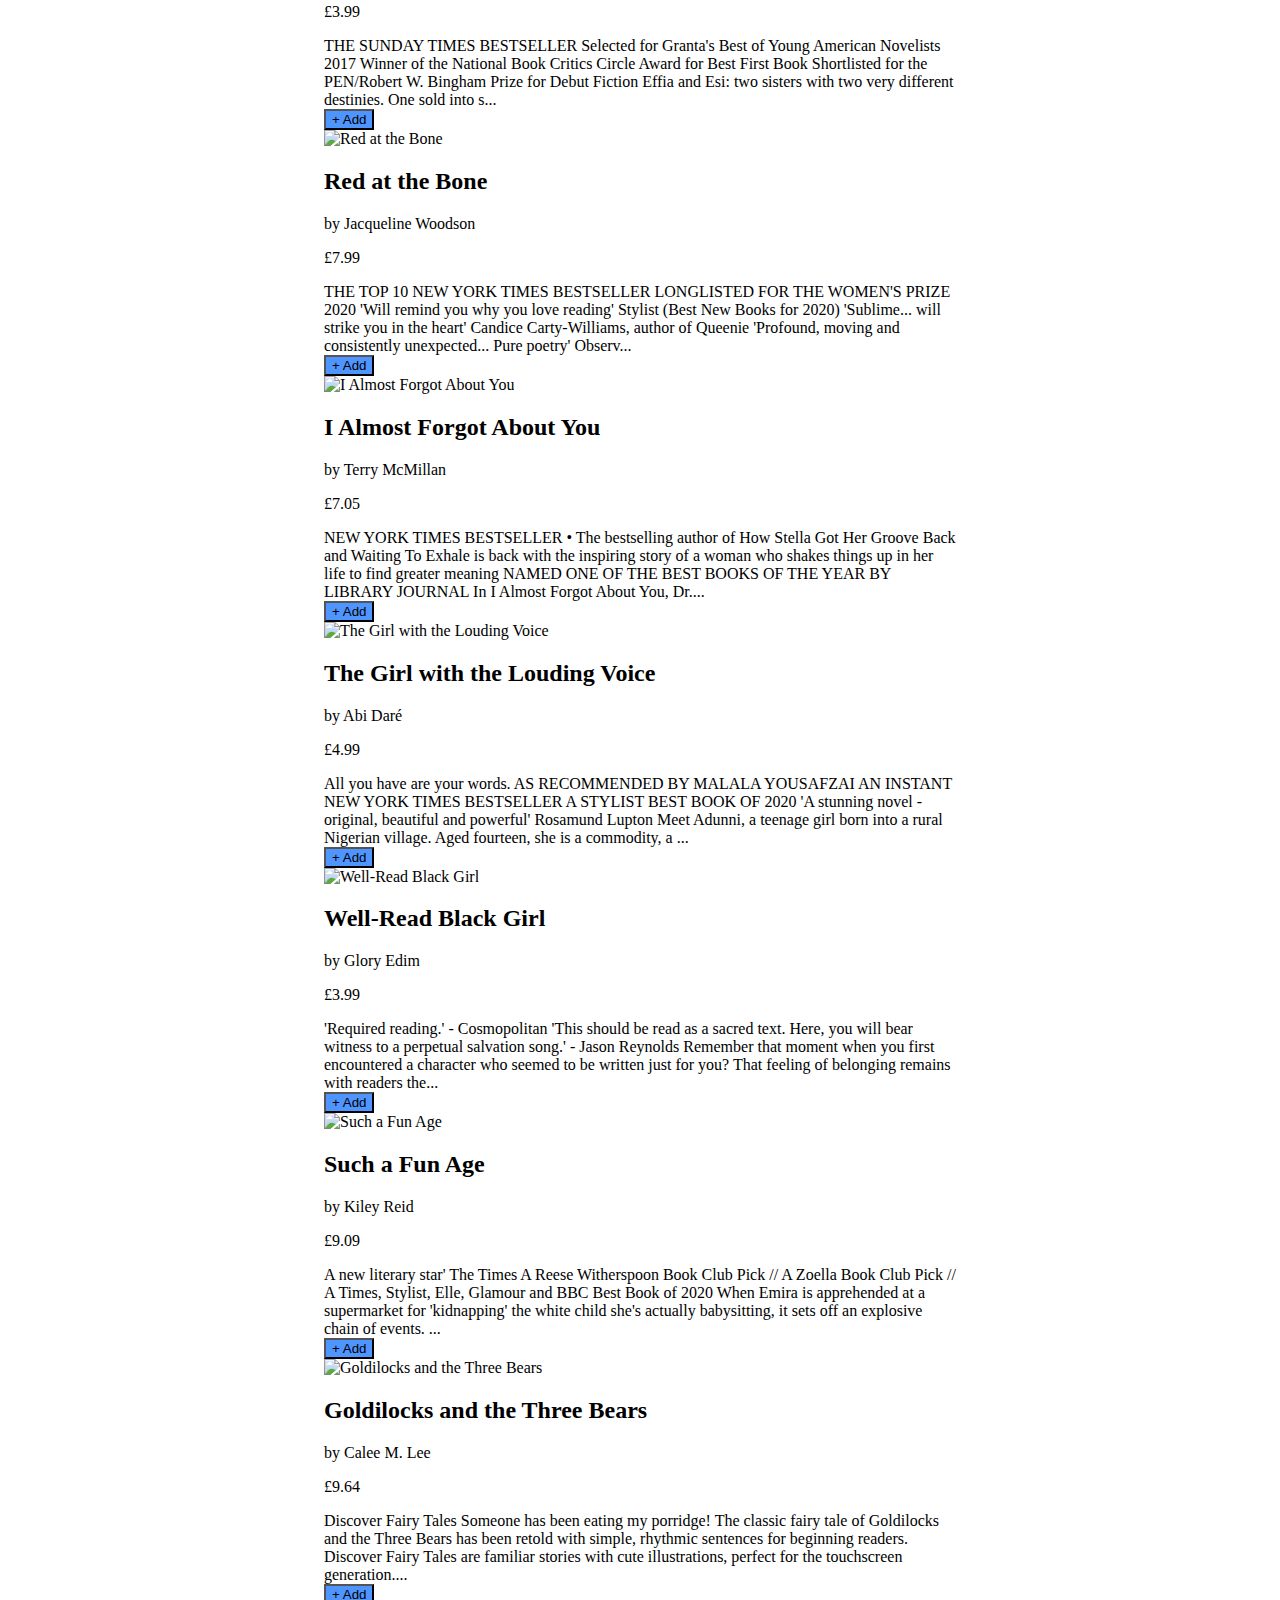
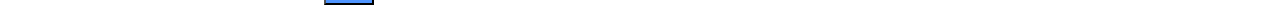
==== commit 99cd7bf9: "this is my book shop" ====
--- a/index.html
+++ b/index.html
@@ -8,6 +8,10 @@
      <meta name="description" content="eBook">
 </head>
  <body>
+     <p style="font-family:
+     'Gill Sans', 'Gill Sans MT', Calibri, 'Trebuchet MS', sans-serif;
+     font-size: 12px;">
+     </p>
   <main id="root">
     <section class="container">
              <header class="header">
@@ -25,332 +29,365 @@
              <input type="submit" value="Find">
              <br>
              <label>Time for your next good read</label>
+             
         </form>
     </header>
+            <section class="list">
+                <div>
+                    <h2>Suggested Reading</h2>
+                    <div class="book"><img
+                            src="http://books.google.com/books/content?id=NhBmDwAAQBAJ&amp;printsec=frontcover&amp;img=1&amp;zoom=1&amp;edge=curl&amp;source=gbs_api"
+                            alt="Queenie">
+                        <article>
+                            <h2 title="Queenie">Queenie</h2>
+                            <p class="author">by Candice Carty-Williams</p>
+                            <p class="price">£0.99</p>
+                            <summary class="description">THE SUNDAY TIMES BESTSELLER SHORTLISTED FOR THE COSTA FIRST NOVEL
+                                AWARD LONGLISTED FOR THE WOMEN'S PRIZE FOR FICTION 'Hilarious, compelling, painful,
+                                enlightening, honest. I loved it' - Dolly Alderton 'Brilliant, timely, funny,
+                                heartbreaking' - Jojo Moyes 'A deliciously funny, characterful, topical ...</summary>
+                        </article>
+                        <div>
+                          <button class="addbtn">+ Add</button>
+                        </div>
+                    </div>
 
-    <section class="list">
-    <div>
-            <h2>Suggested Reading</h2>
-    <div class="book"><img src="Queenie.jpg" alt="Queenie">
-
-    <article>
-    <h2 title="Queenie">Queenie</h2>
-    <p class="author">by Candice Carty-Williams</p>
-    <p class="price">£0.99</p>
-    <summary class="description">THE SUNDAY TIMES BESTSELLER SHORTLISTED FOR THE COSTA FIRST NOVEL AWARD LONGLISTED FOR THE WOMEN'S PRIZE FOR FICTION 'Hilarious, compelling, painful, enlightening, honest. I loved it' - Dolly Alderton 'Brilliant, timely, funny, heartbreaking' - Jojo Moyes 'A deliciously funny, characterful, topical ... </summary>
-    <button>Add</button>
-    </article> 
-
-    <div>
-        <div class="book"><img src="Ghana.jpg" alt="Ghana">
-    
-    <article>
-    <h2 title="Ghana">Ghana Must Go</h2>
-    <p class="author">by Taiye Selasi</p>
-    <p class="price">£2.99</p>
-    <summary class="description">A stunning novel, spanning generations and continents, Ghana Must Go by rising star Taiye Selasi is a tale of family drama and forgiveness, for fans of Zadie Smith and Chimamanda Ngozi Adichie. This is the story of a family -- of the simple, devastating ways in which families tear themselves apart,</summary>
-    <button>Add</button>    
-    </article> 
-    </div>
-
-    <div>
-        <div class="book"><img src="beads.jpg" alt="The Girl Who Smiled Beads">
-        
-    <article>
-    <h2 title="The Girl Who Smiled Beads">The Girl Who Smiled Beads</h2>
-    <p class="author">by Clemantine Wamariya, Elizabeth Weil</p>
-    <p class="price">£3.99</p>
-    <summary class="description">When Clemantine Wamariya was six years old, her world was torn apart. She didn't know why her parents began talking in whispers, or why her neighbours started disappearing, or why she could hear distant thunder even when the skies were clear. As the Rwandan civil war raged, Clemantine and her sister </summary>
-    <button>Add</button>
-    </article>   
-    </div>
-
-    <div>
-        <div class="book"><img src="Americanah.jpg" alt="Americanah">
-        
-    <article>
-    <h2 title="Americanah">Americanah</h2>
-    <p class="author">by Chimamanda Ngozi Adichie</p>
-    <p class="price">£3.49</p>
-    <summary class="description">SHORTLISTED FOR THE BAILEY’S WOMEN’S PRIZE FOR FICTION ‘A delicious, important novel’ The Times ‘Alert, alive and gripping’ Independent ‘Some novels tell a great story and others make you change the way you look at the world. Americanah does both.’ Guardian</summary>
-    <button>Add</button>   
-    </article>   
-    </div>
-
-    <div>
-        <div class="book"><img src="Lose.jpg" alt="What We Lose">
-        
-    <article>
-    <h2 title="What We Lose">What We Lose</h2>
-    <p class="author">by Zinzi Clemmons</p>
-    <p class="price">£2.99</p>
-    <summary class="description">A short, intense and profoundly moving novel about race, identity, family, sex, country, and death – from one of the National Book Foundation’s 5 Under 35: an author of rare, haunting power this is a stunning debut about a young African-American woman coming of age. Raised in Pennsylvania, Thandi views the world of her mother’s childhood in Johannesburg as both impossibly distant and ever present. She is an outsider wherever she goes, caught between being black and white.</summary>
-    <button>Add</button>  
-    </article>   
-    </div>
-
-    <div>
-        <div class="book"><img src="Good Lord.jpg" alt="The Good Lord Bird">
-        
-    <article>
-    <h2 title="The Good Lord">The Good Lord Bird</h2>
-    <p class="author">by James McBride</p>
-    <p class="price">£8.38</p>
-    <summary class="description">Soon to be a Showtime limited series starring Ethan Hawke Winner of the National Book Award for Fiction A Washington Post, Publishers Weekly, Oprah Magazine Top 10 Book of the Year From the bestselling author of The Color of Water, Song Yet Sung, Five-Carat Soul, and Kill 'Em and Leave, a James Brown</summary>
-    <button>Add</button>   
-    </article>   
-    </div>
-
-    <div>
-        <div class="book"><img src="Ordinary Light.jpg" alt="Ordinary Light">
-        
-    <article>
-    <h2 title="Ordinary Light">Ordinary Light</h2>
-    <p class="author">by John S. Green</p>
-    <p class="price">£3.83</p>
-    <summary class="description">Real, raw, and funny, the voice of John S. Green takes you on a lifelong journey of seeking sacred resting places in the middle of lifes ever increasing chaos and distractions. Headlines scream, Beware! Look out! The end is near! A lightning, flashing, neon pulse that blinds us from the ordinary lig</summary>
-    <button>Add</button>   
-    </article>   
-    </div>
-
-    <div>
-        <div class="book"><img src="The Water.jpg" alt="The Water Dancer">
-        
-    <article>
-    <h2 title="The Water Dancer">The Water Dancer</h2>
-    <p class="author">by Ta-Nehisi Coates</p>
-    <p class="price">£6.99</p>
-    <summary class="description">The unmissable debut novel by the critically acclaimed author of Between the World and Me andWe Were Eight Years in Power - a richly imagined and compulsively page-turning journey to freedom OPRAH BOOK CLUB PICK 'I haven't felt this way since I first read Beloved... I wish Toni [Morrison] was alive</summary>
-    <button>Add</button>   
-    </article>   
-    </div>
-
-    <div>
-        <div class="book"><img src="Known and strange things.jpg" alt="Known and Strange Things">
-        
-    <article>
-    <h2 title="Known and Strange Things">Known and Strange Things</h2>
-    <p class="author">by Teju Cole</p>
-    <p class="price">£5.03</p>
-    <summary class="description">TA blazingly intelligent first collection of essays from the award-winning author of Open City and Every Day Is for the Thief. With these pieces on politics, photography, travel, history and literature - many of which have become viral sensations, shared and debated around the globe - Teju Cole solid</summary>
-    <button>Add</button>   
-    </article>   
-    </div>
-
-    <div>
-        <div class="book"><img src="Black is the body.jpg" alt="Black is the body">
-        
-    <article>
-    <h2 title="Black is the body">Black is the body</h2>
-    <p class="author">by Emily Bernard</p>
-    <p class="price">£3.63</p>
-    <summary class="description">An extraordinary, exquisitely written memoir (of sorts) that looks at race--in a fearless, penetrating, honest, true way--in twelve telltale, connected, deeply personal essays that explore, up-close, the complexities and paradoxes, the haunting memories and ambushing realities of growing up black in.</summary>
-    <button>Add</button>   
-    </article>   
-    </div>
-
-    <div>
-        <div class="book"><img src="It's Trevor Noah.jpg" alt="It's Trevor Noah">
-        
-    <article>
-    <h2 title="It's Trevor Noah:Born A Crime">It's Trevor Noah:Born a crime</h2>
-    <p class="author">by Trevor Noah</p>
-    <p class="price">£3.99</p>
-    <summary class="description">The host of The Daily Show, Trevor Noah, tells the story of growing up mixed race in South Africa under and after apartheid in this young readers' adaptation of his bestselling adult memoir Born a Crime: Stories from a South African Childhood. BORN A CRIME IS SOON TO BE A MAJOR MOTION PICTURE STARRI</summary>
-    <button>Add</button>   
-    </article>   
-    </div>
-
-    <div>
-        <div class="book"><img src="Zone One.jpg" alt="Zone One">
-        
-    <article>
-    <h2 title="Zone One">Zone One</h2>
-    <p class="author">by Colson Whitehead</p>
-    <p class="price">£4.99</p>
-    <summary class="description">From the author of the Man Booker longlisted The Underground Railroad A pandemic has devastated the planet, sorting humanity into two types: the uninfected and the infected, the living and the living dead. The worst of the plague is now past, and Manhattan is slowly being resettled. Armed forces hav</summary>
-    <button>Add</button>   
-    </article>   
-    </div>
-
-    <div>
-        <div class="book"><img src="We Cast a Shadow.jpg" alt="We Cast a Shadow">
-        
-    <article>
-    <h2 title="We Cast a Shadow">We Cast a Shadow</h2>
-    <p class="author">by Maurice Carlos Ruffin</p>
-    <p class="price">£4.05</p>
-    <summary class="description">“An incisive and necessary” (Roxane Gay) debut for fans of Get Out and Paul Beatty’s The Sellout, about a father’s obsessive quest to protect his son—even if it means turning him white Longlisted for the Center for Fiction First Novel Prize • “Stunning and audacious . . . at once a pitch-black comed</summary>
-    <button>Add</button>   
-    </article>   
-    </div>
-
-    <div>
-        <div class="book"><img src="Black Leopard.jpg" alt="Black Leopard, Red Wolf">
-        
-    <article>
-    <h2 title="Black Leopard Red Wolf">Black Leopard Red Wolf</h2>
-    <p class="author">by Marlon James</p>
-    <p class="price">£4.99</p>
-    <summary class="description">The Sunday Times Number 1 Bestseller and A New York Times Bestseller 'Black Leopard, Red Wolf is the kind of novel I never realized I was missing until I read it. A dangerous, hallucinatory, ancient Africa, which becomes a fantasy world as well-realized as anything Tolkien made, with language as pow</summary>
-    <button>Add</button>   
-    </article>   
-    </div>
-
-    <div>
-
-        <div class="book"><img src="More than enough.jpg" alt="More than enough">
-        
-    <article>
-    <h2 title="More than enough">More than enough</h2>
-    <p class="author">by Elaine Welteroth</p>
-    <p class="price">£4.99</p>
-    <summary class="description">In this part-manifesto, part-memoir, the revolutionary editor who infused social consciousness into the pages of Teen Vogue explores what it means to come into your own – on your own terms. Elaine Welteroth has climbed the ranks of media and fashion, shattering ceilings along the way. In this riveti</summary>
-    <button>Add</button>   
-    </article>   
-    </div>
-
-    <div>
-
-        <div class="book"><img src="How Beautiful.jpg" alt="How Beautiful We Were">
-        
-    <article>
-    <h2 title="How Beautiful We Were">How Beautiful We Were</h2>
-    <p class="author">by Imbolo Mbue</p>
-    <p class="price">No retail price</p>
-    <summary class="description">A formidable storyteller' JONATHAN FRANZEN Set in the fictional African village of Kosawa, How Beautiful We Were tells the story of a people living in fear amidst environmental degradation wrought by an American oil company. Pipeline spills have rendered farmlands infertile. Children are dying from</summary>
-    <button>Add</button>   
-
-    </article>   
-    </div>
-    
-  <div>
-
-        <div class="book"><img src="Behold the dreamers.jpg" alt="Behold The dreamers">
-        
-    <article>
-    <h2 title="Behold the dreamers">Behold The Dreamers</h2>
-    <p class="author">by Imbolo Mbue</p>
-    <p class="price">No retail price</p>
-    <summary class="description">A NEW YORK TIMES BOOK OF THE YEAR AN OBSERVER BOOK OF THE YEAR OPRAH BOOK CLUB PICK A powerful and timely story of marriage, class, race and the pursuit of the American Dream. Behold the Dreamers is a dazzling debut novel about life, liberty and the pursuit of happiness – and of what we’re prepared </summary>
-    <button>Add</button>   
-    
-    </article>   
-    </div>
-
-    <div>
-
-        <div class="book"><img src="what is not yours.jpg" alt="What is not yours is not yours">
-        
-    <article>
-    <h2 title="What Is Not Yours Is Not Yours">What Is Not Yours Is Not Yours</h2>
-    <p class="author">by Helen Oyeyemi</p>
-    <p class="price">£6.99</p>
-    <summary class="description">The stories collected in What Is Not Yours Is Not Yours are linked by more than the exquisitely winding prose of their creator: Helen Oyeyemi's ensemble cast of characters slip from the pages of their own stories only to surface in another. The reader is invited into a world of lost libraries and lo</summary>
-    <button>Add</button>   
-    
-    </article>   
-    </div>
-
-    <div>
-
-        <div class="book"><img src="home going.jpg" alt="Home Going">
-        
-    <article>
-    <h2 title="Home Going">Home Going</h2>
-    <p class="author">by Yaa Gyasi</p>
-    <p class="price">£3.99</p>
-    <summary class="description">THE SUNDAY TIMES BESTSELLER Selected for Granta's Best of Young American Novelists 2017 Winner of the National Book Critics Circle Award for Best First Book Shortlisted for the PEN/Robert W. Bingham Prize for Debut Fiction Effia and Esi: two sisters with two very different destinies. One sold into s.</summary>
-    <button>Add</button>   
-    
-    </article>   
-    </div>
-
-    <div>
-
-        <div class="book"><img src="Red At The Bone.jpg" alt="Red At The Bone">
-        
-    <article>
-    <h2 title="Red At The Bone">Red At The Bone</h2>
-    <p class="author">by Jacqueline Woodson</p>
-    <p class="price">£7.99</p>
-    <summary class="description">THE TOP 10 NEW YORK TIMES BESTSELLER LONGLISTED FOR THE WOMEN'S PRIZE 2020 'Will remind you why you love reading' Stylist (Best New Books for 2020) 'Sublime... will strike you in the heart' Candice Carty-Williams, author of Queenie 'Profound, moving and consistently unexpected... Pure poetry' Observ..</summary>
-    <button>Add</button>   
-    
-    </article>   
-    </div>
-
-    <div>
-
-        <div class="book"><img src="I almost forgot.jpg" alt="I Almost Forgot About You">
-        
-    <article>
-    <h2 title="I Almost Forgot About You">I Almost Forgot About You</h2>
-    <p class="author">by Terry McMilan</p>
-    <p class="price">£7.05</p>
-
-    <summary class="description">THE TOP 10 NEW YORK TIMES BESTSELLER LONGLISTED FOR THE WOMEN'S PRIZE 2020 'Will remind you why you love reading' Stylist (Best New Books for 2020) 'Sublime... will strike you in the heart' Candice Carty-Williams, author of Queenie 'Profound, moving and consistently unexpected... Pure poetry' Observ..</summary>
-    <button>Add</button>   
-    
-    </article>   
-    </div>
-
-    <div>
-
-        <div class="book"><img src="the girl with the louding voice.jpg" alt="The Girl With The Louding Voice">
-        
-    <article>
-    <h2 title="The Girl With The Louding Voice">The Girl With The Louding Voice</h2>
-    <p class="author">by Abi Daré</p>
-    <p class="price">£4.99</p>
-
-    <summary class="description">All you have are your words. AS RECOMMENDED BY MALALA YOUSAFZAI AN INSTANT NEW YORK TIMES BESTSELLER A STYLIST BEST BOOK OF 2020 'A stunning novel - original, beautiful and powerful' Rosamund Lupton Meet Adunni, a teenage girl born into a rural Nigerian village. Aged fourteen, she is a commodity, a </summary>
-    <button>Add</button>   
-    
-    </article>   
-    </div>
-
-<div>
-
-    <div class="book"><img src="well read.jpg" alt="Well-Read Black Girl">
-    
-<article>
-<h2 title="Well-Read Black Girl">Well-Read Black Girl</h2>
-<p class="author">by Glory Edim</p>
-<p class="price">£3.99</p>
-
-<summary class="description">'Required reading.' - Cosmopolitan 'This should be read as a sacred text. Here, you will bear witness to a perpetual salvation song.' - Jason Reynolds Remember that moment when you first encountered a character who seemed to be written just for you? That feeling of belonging remains with readers the</summary>
-<button>Add</button>   
-
-</article>   
-</div>
-
-<div>
-
-    <div class="book"><img src="such a fun age.jpg" alt="Such A Fun Age">
-    
-<article>
-<h2 title="Such A Fun Age">Such A Fun Age</h2>
-<p class="author">by Kiley Reid</p>
-<p class="price">£9.09</p>
-
-<summary class="description">'A new literary star' The Times A Reese Witherspoon Book Club Pick // A Zoella Book Club Pick // A Times, Stylist, Elle, Glamour and BBC Best Book of 2020 When Emira is apprehended at a supermarket for 'kidnapping' the white child she's actually babysitting, it sets off an explosive chain of events</summary>
-<button>Add</button>   
-
-</article>   
-</div>
-
-<div>
-
-    <div class="book"><img src="goldilocks.jpg" alt="Goldilocks">
-    
-<article>
-<h2 title="Goldilocks and The Three Bears">Goldilocks and The Three Bears</h2>
-<p class="author">by Calee M. Lee</p>
-<p class="price">£98.64</p>
-
-<summary class="description">Discover Fairy Tales Someone has been eating my porridge! The classic fairy tale of Goldilocks and the Three Bears has been retold with simple, rhythmic sentences for beginning readers. Discover Fairy Tales are familiar stories with cute illustrations, perfect for the touchscreen generation.</summary>
-<button>Add</button>   
-
-</article>   
-</div>+                    <div class="book"><img
+                            src="http://books.google.com/books/content?id=9j4JGEkCA5cC&amp;printsec=frontcover&amp;img=1&amp;zoom=1&amp;edge=curl&amp;source=gbs_api"
+                            alt="Ghana Must Go">
+                        <div>
+                            <h2 title="Ghana Must Go">Ghana Must Go</h2>
+                            <p class="author">by Taiye Selasi</p>
+                            <p class="price">£2.99</p>
+                            <summary class="description">A stunning novel, spanning generations and continents, Ghana Must Go
+                                by rising star Taiye Selasi is a tale of family drama and forgiveness, for fans of Zadie
+                                Smith and Chimamanda Ngozi Adichie. This is the story of a family -- of the simple,
+                                devastating ways in which families tear themselves apart, ...</summary>
+                        </div>
+                        <div><button class="addbtn">+ Add</button></div>
+                    </div>
+                    <div class="book"><img
+                            src="http://books.google.com/books/content?id=djc_DwAAQBAJ&amp;printsec=frontcover&amp;img=1&amp;zoom=1&amp;edge=curl&amp;source=gbs_api"
+                            alt="The Girl Who Smiled Beads">
+                        <div>
+                            <h2 title="The Girl Who Smiled Beads">The Girl Who Smiled Beads</h2>
+                            <p class="author">by Clemantine Wamariya, Elizabeth Weil</p>
+                            <p class="price">£3.99</p>
+                            <summary class="description">When Clemantine Wamariya was six years old, her world was torn apart.
+                                She didn't know why her parents began talking in whispers, or why her neighbours started
+                                disappearing, or why she could hear distant thunder even when the skies were clear. As
+                                the Rwandan civil war raged, Clemantine and her sister...</summary>
+                        </div>
+                        <div><button class="addbtn">+ Add</button></div>
+                    </div>
+                    <div class="book"><img
+                            src="http://books.google.com/books/content?id=QXHwNEB2CkYC&amp;printsec=frontcover&amp;img=1&amp;zoom=1&amp;edge=curl&amp;source=gbs_api"
+                            alt="Americanah">
+                        <div>
+                            <h2 title="Americanah">Americanah</h2>
+                            <p class="author">by Chimamanda Ngozi Adichie</p>
+                            <p class="price">£3.49</p>
+                            <summary class="description">SHORTLISTED FOR THE BAILEY’S WOMEN’S PRIZE FOR FICTION ‘A delicious,
+                                important novel’ The Times ‘Alert, alive and gripping’ Independent ‘Some novels tell a
+                                great story and others make you change the way you look at the world. Americanah does
+                                both.’ Guardian...</summary>
+                        </div>
+                        <div><button class="addbtn">+ Add</button></div>
+                    </div>
+                    <div class="book"><img
+                            src="http://books.google.com/books/content?id=NWrpDQAAQBAJ&amp;printsec=frontcover&amp;img=1&amp;zoom=1&amp;edge=curl&amp;source=gbs_api"
+                            alt="What We Lose">
+                        <div>
+                            <h2 title="What We Lose">What We Lose</h2>
+                            <p class="author">by Zinzi Clemmons</p>
+                            <p class="price">£2.99</p>
+                            <summary class="description">A short, intense and profoundly moving novel about race,
+                                identity, family, sex, country, and death – from one of the National Book Foundation’s 5 Under 35: an author of 
+                                rare, haunting power this is a stunning debut about a young African-American woman coming of age. Raised in 
+                                Pennsylvania, Thandi views the world of her mother’s childhood in Johannesburg as both impossibly distant 
+                                and ever present. She is an outsider wherever she goes, caught between being black and white...</summary>
+                        </div>
+                        <div><button class="addbtn">+ Add</button></div>
+                    </div>
+                    <div class="book"><img
+                            src="http://books.google.com/books/content?id=BnudfIm9NMUC&amp;printsec=frontcover&amp;img=1&amp;zoom=1&amp;edge=curl&amp;source=gbs_api"
+                            alt="The Good Lord Bird">
+                        <div>
+                            <h2 title="The Good Lord Bird">The Good Lord Bird</h2>
+                            <p class="author">by James McBride</p>
+                            <p class="price">£8.38</p>
+                            <summary class="description">Soon to be a Showtime limited series starring Ethan Hawke Winner of
+                                the National Book Award for Fiction A Washington Post, Publishers Weekly, Oprah Magazine
+                                Top 10 Book of the Year From the bestselling author of The Color of Water, Song Yet
+                                Sung, Five-Carat Soul, and Kill 'Em and Leave, a James Brow...</summary>
+                        </div>
+                        <div><button class="addbtn">+ Add</button></div>
+                    </div>
+                    <div class="book"><img
+                            src="http://books.google.com/books/content?id=xeHGDgAAQBAJ&amp;printsec=frontcover&amp;img=1&amp;zoom=1&amp;edge=curl&amp;source=gbs_api"
+                            alt="Ordinary Light">
+                        <div>
+                            <h2 title="Ordinary Light">Ordinary Light</h2>
+                            <p class="author">by John S. Green</p>
+                            <p class="price">£3.83</p>
+                            <summary class="description">Real, raw, and funny, the voice of John S. Green takes you on a
+                                lifelong journey of seeking sacred resting places in the middle of lifes ever increasing
+                                chaos and distractions. Headlines scream, Beware! Look out! The end is near! A
+                                lightning, flashing, neon pulse that blinds us from the ordinary lig...</summary>
+                        </div>
+                        <div><button class="addbtn">+ Add</button></div>
+                    </div>
+                    <div class="book"><img
+                            src="http://books.google.com/books/content?id=f2KMDwAAQBAJ&amp;printsec=frontcover&amp;img=1&amp;zoom=1&amp;edge=curl&amp;source=gbs_api"
+                            alt="The Water Dancer">
+                        <div>
+                            <h2 title="The Water Dancer">The Water Dancer</h2>
+                            <p class="author">by Ta-Nehisi Coates</p>
+                            <p class="price">£6.99</p>
+                            <summary class="description">The unmissable debut novel by the critically acclaimed author of
+                                Between the World and Me andWe Were Eight Years in Power - a richly imagined and
+                                compulsively page-turning journey to freedom OPRAH BOOK CLUB PICK 'I haven't felt this
+                                way since I first read Beloved... I wish Toni [Morrison] was alive ...</summary>
+                        </div>
+                        <div><button class="addbtn">+ Add</button></div>
+                    </div>
+                    <div class="book"><img
+                            src="http://books.google.com/books/content?id=tiSPDAAAQBAJ&amp;printsec=frontcover&amp;img=1&amp;zoom=1&amp;edge=curl&amp;source=gbs_api"
+                            alt="Known and Strange Things">
+                        <div>
+                            <h2 title="Known and Strange Things">Known and Strange Things</h2>
+                            <p class="author">by Teju Cole</p>
+                            <p class="price">£5.03</p>
+                            <summary class="description">A blazingly intelligent first collection of essays from the
+                                award-winning author of Open City and Every Day Is for the Thief. With these pieces on
+                                politics, photography, travel, history and literature - many of which have become viral
+                                sensations, shared and debated around the globe - Teju Cole solid...</summary>
+                        </div>
+                        <div><button class="addbtn">+ Add</button></div>
+                    </div>
+                    <div class="book"><img
+                            src="http://books.google.com/books/content?id=OqJaDwAAQBAJ&amp;printsec=frontcover&amp;img=1&amp;zoom=1&amp;edge=curl&amp;source=gbs_api"
+                            alt="Black Is the Body">
+                        <div>
+                            <h2 title="Black Is the Body">Black Is the Body</h2>
+                            <p class="author">by Emily Bernard</p>
+                            <p class="price">£3.63</p>
+                            <summary class="description">An extraordinary, exquisitely written memoir (of sorts) that looks at
+                                race--in a fearless, penetrating, honest, true way--in twelve telltale, connected,
+                                deeply personal essays that explore, up-close, the complexities and paradoxes, the
+                                haunting memories and ambushing realities of growing up black in...</summary>
+                        </div>
+                        <div><button class="addbtn">+ Add</button></div>
+                    </div>
+                    <div class="book"><img
+                            src="http://books.google.com/books/content?id=Kv16DwAAQBAJ&amp;printsec=frontcover&amp;img=1&amp;zoom=1&amp;edge=curl&amp;source=gbs_api"
+                            alt="It's Trevor Noah: Born a Crime">
+                        <div>
+                            <h2 title="It's Trevor Noah: Born a Crime">It's Trevor Noah: Born a Crime</h2>
+                            <p class="author">by Trevor Noah</p>
+                            <p class="price">£3.99</p>
+                            <summary class="description">The host of The Daily Show, Trevor Noah, tells the story of growing
+                                up mixed race in South Africa under and after apartheid in this young readers'
+                                adaptation of his bestselling adult memoir Born a Crime: Stories from a South African
+                                Childhood. BORN A CRIME IS SOON TO BE A MAJOR MOTION PICTURE STARRI...</summary>
+                        </div>
+                        <div><button class="addbtn">+ Add</button></div>
+                    </div>
+                    <div class="book"><img
+                            src="http://books.google.com/books/content?id=udzdZ7oHIdgC&amp;printsec=frontcover&amp;img=1&amp;zoom=1&amp;edge=curl&amp;source=gbs_api"
+                            alt="Zone One">
+                        <div>
+                            <h2 title="Zone One">Zone One</h2>
+                            <p class="author">by Colson Whitehead</p>
+                            <p class="price">£4.99</p>
+                            <summary class="description">From the author of the Man Booker longlisted The Underground Railroad
+                                A pandemic has devastated the planet, sorting humanity into two types: the uninfected
+                                and the infected, the living and the living dead. The worst of the plague is now past,
+                                and Manhattan is slowly being resettled. Armed forces hav...</summary>
+                        </div>
+                        <div><button class="addbtn">+ Add</button></div>
+                    </div>
+                    <div class="book"><img
+                            src="http://books.google.com/books/content?id=CZJbDwAAQBAJ&amp;printsec=frontcover&amp;img=1&amp;zoom=1&amp;edge=curl&amp;source=gbs_api"
+                            alt="We Cast a Shadow">
+                        <div>
+                            <h2 title="We Cast a Shadow">We Cast a Shadow</h2>
+                            <p class="author">by Maurice Carlos Ruffin</p>
+                            <p class="price">£4.05</p>
+                            <summary class="description">“An incisive and necessary” (Roxane Gay) debut for fans of Get Out
+                                and Paul Beatty’s The Sellout, about a father’s obsessive quest to protect his son—even
+                                if it means turning him white Longlisted for the Center for Fiction First Novel Prize •
+                                “Stunning and audacious . . . at once a pitch-black comed...</summary>
+                        </div>
+                        <div><button class="addbtn">+ Add</button></div>
+                    </div>
+                    <div class="book"><img
+                            src="http://books.google.com/books/content?id=ExJdDwAAQBAJ&amp;printsec=frontcover&amp;img=1&amp;zoom=1&amp;edge=curl&amp;source=gbs_api"
+                            alt="Black Leopard, Red Wolf">
+                        <div>
+                            <h2 title="Black Leopard, Red Wolf">Black Leopard, Red Wolf</h2>
+                            <p class="author">by Marlon James</p>
+                            <p class="price">£4.99</p>
+                            <summary class="description">The Sunday Times Number 1 Bestseller and A New York Times Bestseller
+                                'Black Leopard, Red Wolf is the kind of novel I never realized I was missing until I
+                                read it. A dangerous, hallucinatory, ancient Africa, which becomes a fantasy world as
+                                well-realized as anything Tolkien made, with language as pow...</summary>
+                        </div>
+                        <div><button class="addbtn">+ Add</button></div>
+                    </div>
+                    <div class="book"><img
+                            src="http://books.google.com/books/content?id=vE6MDwAAQBAJ&amp;printsec=frontcover&amp;img=1&amp;zoom=1&amp;edge=curl&amp;source=gbs_api"
+                            alt="More Than Enough">
+                        <div>
+                            <h2 title="More Than Enough">More Than Enough</h2>
+                            <p class="author">by Elaine Welteroth</p>
+                            <p class="price">£4.99</p>
+                            <summary class="description">In this part-manifesto, part-memoir, the revolutionary editor who
+                                infused social consciousness into the pages of Teen Vogue explores what it means to come
+                                into your own – on your own terms. Elaine Welteroth has climbed the ranks of media and
+                                fashion, shattering ceilings along the way. In this riveti...</summary>
+                        </div>
+                        <div><button class="addbtn">+ Add</button></div>
+                    </div>
+                    <div class="book"><img
+                            src="http://books.google.com/books/content?id=GNjBDwAAQBAJ&amp;printsec=frontcover&amp;img=1&amp;zoom=1&amp;source=gbs_api"
+                            alt="How Beautiful We Were">
+                        <div>
+                            <h2 title="How Beautiful We Were">How Beautiful We Were</h2>
+                            <p class="author">by Imbolo Mbue</p>
+                            <p class="price">No Retail Price</p>
+                            <summary class="description">'A formidable storyteller' JONATHAN FRANZEN Set in the fictional
+                                African village of Kosawa, How Beautiful We Were tells the story of a people living in
+                                fear amidst environmental degradation wrought by an American oil company. Pipeline
+                                spills have rendered farmlands infertile. Children are dying from...</summary>
+                        </div>
+                        <div><button class="addbtn">+ Add</button></div>
+                    </div>
+                    <div class="book"><img
+                            src="http://books.google.com/books/content?id=R16QCgAAQBAJ&amp;printsec=frontcover&amp;img=1&amp;zoom=1&amp;edge=curl&amp;source=gbs_api"
+                            alt="Behold the Dreamers">
+                        <div>
+                            <h2 title="Behold the Dreamers">Behold the Dreamers</h2>
+                            <p class="author">by Imbolo Mbue</p>
+                            <p class="price">£3.99</p>
+                            <summary class="description">A NEW YORK TIMES BOOK OF THE YEAR AN OBSERVER BOOK OF THE YEAR OPRAH
+                                BOOK CLUB PICK A powerful and timely story of marriage, class, race and the pursuit of
+                                the American Dream. Behold the Dreamers is a dazzling debut novel about life, liberty
+                                and the pursuit of happiness – and of what we’re prepared ...</summary>
+                        </div>
+                        <div><button class="addbtn">+ Add</button></div>
+                    </div>
+                    <div class="book"><img
+                            src="http://books.google.com/books/content?id=ELG6CgAAQBAJ&amp;printsec=frontcover&amp;img=1&amp;zoom=1&amp;edge=curl&amp;source=gbs_api"
+                            alt="What Is Not Yours Is Not Yours">
+                        <div>
+                            <h2 title="What Is Not Yours Is Not Yours">What Is Not Yours Is Not Yours</h2>
+                            <p class="author">by Helen Oyeyemi</p>
+                            <p class="price">£6.99</p>
+                            <summary class="description">The stories collected in What Is Not Yours Is Not Yours are linked by
+                                more than the exquisitely winding prose of their creator: Helen Oyeyemi's ensemble cast
+                                of characters slip from the pages of their own stories only to surface in another. The
+                                reader is invited into a world of lost libraries and lo...</summary>
+                        </div>
+                        <div><button class="addbtn">+ Add</button></div>
+                    </div>
+                    <div class="book"><img
+                            src="http://books.google.com/books/content?id=L7c4CwAAQBAJ&amp;printsec=frontcover&amp;img=1&amp;zoom=1&amp;edge=curl&amp;source=gbs_api"
+                            alt="Homegoing">
+                        <div>
+                            <h2 title="Homegoing">Homegoing</h2>
+                            <p class="author">by Yaa Gyasi</p>
+                            <p class="price">£3.99</p>
+                            <summary class="description">THE SUNDAY TIMES BESTSELLER Selected for Granta's Best of Young
+                                American Novelists 2017 Winner of the National Book Critics Circle Award for Best First
+                                Book Shortlisted for the PEN/Robert W. Bingham Prize for Debut Fiction Effia and Esi:
+                                two sisters with two very different destinies. One sold into s...</summary>
+                        </div>
+                        <div><button class="addbtn">+ Add</button></div>
+                    </div>
+                    <div class="book"><img
+                            src="http://books.google.com/books/content?id=GLisDwAAQBAJ&amp;printsec=frontcover&amp;img=1&amp;zoom=1&amp;edge=curl&amp;source=gbs_api"
+                            alt="Red at the Bone">
+                        <div>
+                            <h2 title="Red at the Bone">Red at the Bone</h2>
+                            <p class="author">by Jacqueline Woodson</p>
+                            <p class="price">£7.99</p>
+                            <summary class="description">THE TOP 10 NEW YORK TIMES BESTSELLER LONGLISTED FOR THE WOMEN'S PRIZE
+                                2020 'Will remind you why you love reading' Stylist (Best New Books for 2020)
+                                'Sublime... will strike you in the heart' Candice Carty-Williams, author of Queenie
+                                'Profound, moving and consistently unexpected... Pure poetry' Observ...</summary>
+                        </div>
+                        <div><button class="addbtn">+ Add</button></div>
+                    </div>
+                    <div class="book"><img
+                            src="http://books.google.com/books/content?id=O9yKCgAAQBAJ&amp;printsec=frontcover&amp;img=1&amp;zoom=1&amp;edge=curl&amp;source=gbs_api"
+                            alt="I Almost Forgot About You">
+                        <div>
+                            <h2 title="I Almost Forgot About You">I Almost Forgot About You</h2>
+                            <p class="author">by Terry McMillan</p>
+                            <p class="price">£7.05</p>
+                            <summary class="description">NEW YORK TIMES BESTSELLER • The bestselling author of How Stella Got
+                                Her Groove Back and Waiting To Exhale is back with the inspiring story of a woman who
+                                shakes things up in her life to find greater meaning NAMED ONE OF THE BEST BOOKS OF THE
+                                YEAR BY LIBRARY JOURNAL In I Almost Forgot About You, Dr....</summary>
+                        </div>
+                        <div><button class="addbtn">+ Add</button></div>
+                    </div>
+                    <div class="book"><img
+                            src="http://books.google.com/books/content?id=jXqaDwAAQBAJ&amp;printsec=frontcover&amp;img=1&amp;zoom=5&amp;edge=curl&amp;source=gbs_api"
+                            alt="The Girl with the Louding Voice">
+                        <div>
+                            <h2 title="The Girl with the Louding Voice">The Girl with the Louding Voice</h2>
+                            <p class="author">by Abi Daré</p>
+                            <p class="price">£4.99</p>
+                            <summary class="description">All you have are your words. AS RECOMMENDED BY MALALA YOUSAFZAI AN
+                                INSTANT NEW YORK TIMES BESTSELLER A STYLIST BEST BOOK OF 2020 'A stunning novel -
+                                original, beautiful and powerful' Rosamund Lupton Meet Adunni, a teenage girl born into
+                                a rural Nigerian village. Aged fourteen, she is a commodity, a ...</summary>
+                        </div>
+                        <div><button class="addbtn">+ Add</button></div>
+                    </div>
+                    <div class="book"><img
+                            src="http://books.google.com/books/content?id=eD90DwAAQBAJ&amp;printsec=frontcover&amp;img=1&amp;zoom=5&amp;edge=curl&amp;source=gbs_api"
+                            alt="Well-Read Black Girl">
+                        <div>
+                            <h2 title="Well-Read Black Girl">Well-Read Black Girl</h2>
+                            <p class="author">by Glory Edim</p>
+                            <p class="price">£3.99</p>
+                            <summary class="description">'Required reading.' - Cosmopolitan 'This should be read as a sacred
+                                text. Here, you will bear witness to a perpetual salvation song.' - Jason Reynolds
+                                Remember that moment when you first encountered a character who seemed to be written
+                                just for you? That feeling of belonging remains with readers the...</summary>
+                        </div>
+                        <div><button class="addbtn">+ Add</button></div>
+                    </div>
+                    <div class="book"><img
+                            src="http://books.google.com/books/content?id=fjadDwAAQBAJ&amp;printsec=frontcover&amp;img=1&amp;zoom=5&amp;edge=curl&amp;source=gbs_api"
+                            alt="Such a Fun Age">
+                        <div>
+                            <h2 title="Such a Fun Age">Such a Fun Age</h2>
+                            <p class="author">by Kiley Reid</p>
+                            <p class="price">£9.09</p>
+                            <summary class="description">A new literary star' The Times A Reese Witherspoon Book Club Pick //
+                                A Zoella Book Club Pick // A Times, Stylist, Elle, Glamour and BBC Best Book of 2020
+                                When Emira is apprehended at a supermarket for 'kidnapping' the white child she's
+                                actually babysitting, it sets off an explosive chain of events. ...</summary>
+                        </div>
+                        <div><button class="addbtn">+ Add</button></div>
+                    </div>
+                    <div class="book"><img
+                            src="http://books.google.com/books/content?id=CrGwCt3e0LMC&amp;printsec=frontcover&amp;img=1&amp;zoom=1&amp;edge=curl&amp;source=gbs_api"
+                            alt="Goldilocks and the Three Bears">
+                        <div>
+                            <h2 title="Goldilocks and the Three Bears">Goldilocks and the Three Bears</h2>
+                            <p class="author">by Calee M. Lee</p>
+                            <p class="price">£9.64</p>
+                            <summary class="description">Discover Fairy Tales Someone has been eating my porridge! The classic
+                                fairy tale of Goldilocks and the Three Bears has been retold with simple, rhythmic
+                                sentences for beginning readers. Discover Fairy Tales are familiar stories with cute
+                                illustrations, perfect for the touchscreen generation....</summary>
+                        </div>
+                        <div><button class="addbtn">+ Add</button></div>
+                    </div>
+                </div>
+            </section>